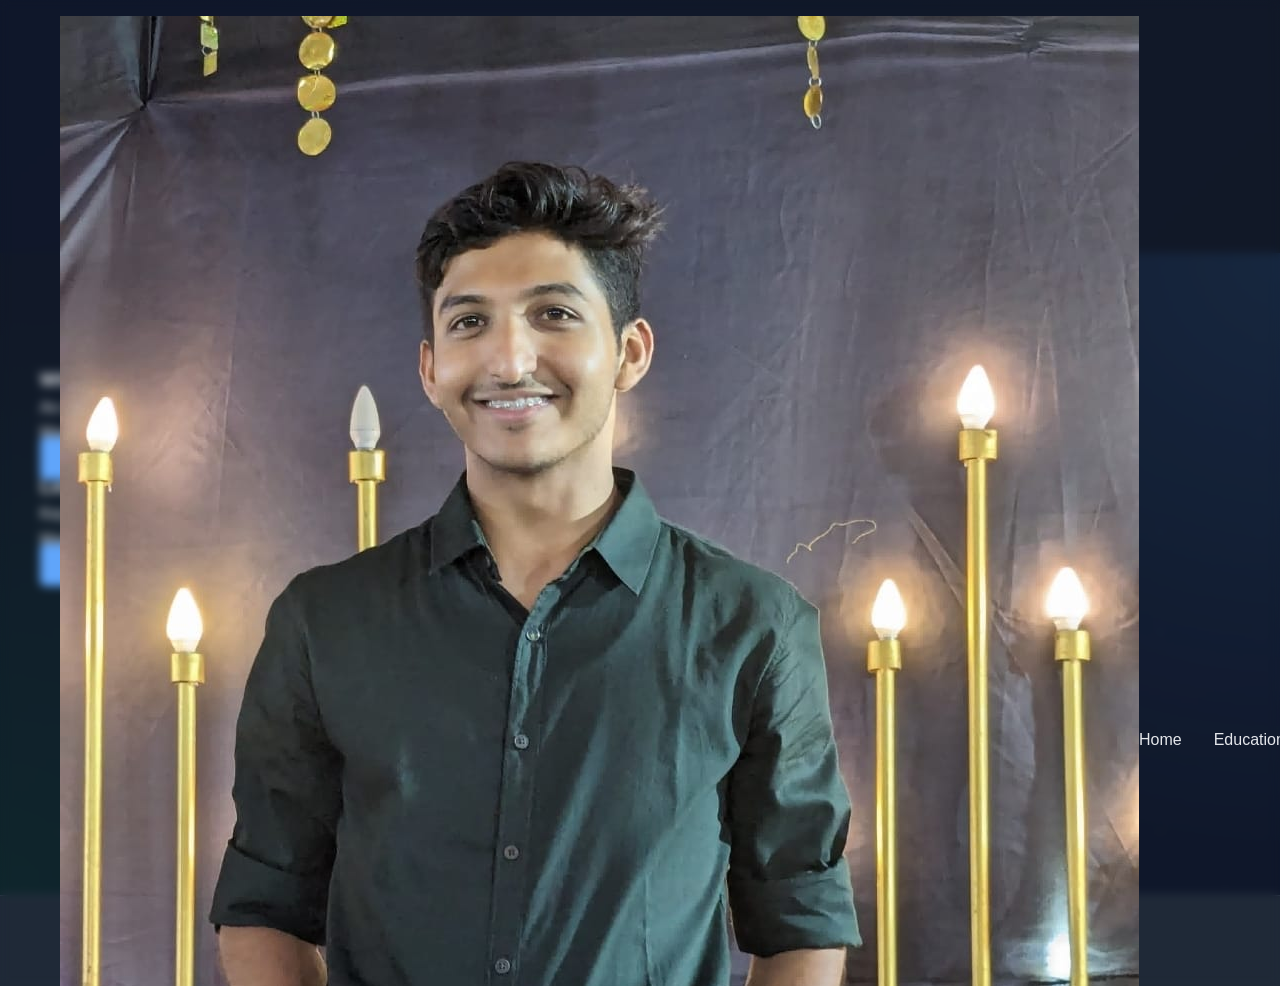
==== blog-gallery.html @ e7da1628 "Basic Website Completed" ====
<!DOCTYPE html>
<html lang="en">
<head>
    <meta charset="UTF-8">
    <meta name="viewport" content="width=device-width, initial-scale=1.0">
    <title>Blog Gallery - Devansh Jhawar</title>
    <link rel="stylesheet" href="styles.css">
    <link rel="stylesheet" href="https://cdnjs.cloudflare.com/ajax/libs/font-awesome/6.0.0/css/all.min.css">
    <style>
        .page-header {
            text-align: center;
            padding: 8rem 0 3rem;
            background: linear-gradient(135deg, var(--section-bg) 0%, var(--background) 100%);
        }
        .back-button {
            margin-top: 2rem;
        }
        .blog-container {
            padding: 2rem 0;
        }
        .coming-soon {
            text-align: center;
            padding: 2rem 0;
            color: var(--light-text);
        }
    </style>
</head>
<body>
    <!-- Navigation -->
    <nav>
        <div class="container">
            <div class="logo">
                <a href="index.html#home">
                    <img src="Devansh YT.jpg" alt="Devansh Jhawar" class="logo-image">
                </a>
            </div>
            <ul class="nav-links">
                <li><a href="index.html#home">Home</a></li>
                <li><a href="index.html#education">Education</a></li>
                <li><a href="index.html#skills">Skills</a></li>
                <li><a href="index.html#projects">Projects</a></li>
                <li><a href="index.html#blog">Blog</a></li>
                <li><a href="index.html#contact">Contact</a></li>
            </ul>
            <div class="hamburger">
                <span></span>
                <span></span>
                <span></span>
            </div>
        </div>
    </nav>

    <!-- Page Header -->
    <header class="page-header">
        <div class="container">
            <h1>Blog Gallery</h1>
            <p>A collection of all my blog posts</p>
        </div>
    </header>

    <!-- Blog Section -->
    <section class="blog">
        <div class="container blog-container">
            <div class="blog-grid">
                <div class="blog-card">
                    <div class="blog-content">
                        <h3>Why AI Won't take your job and a person who uses AI will</h3>
                        <p>An exploration of how AI is changing the job market and why human-AI collaboration is the future of work.</p>
                        <div class="blog-meta">
                            <span>March 15, 2024</span>
                            <span>5 min read</span>
                        </div>
                        <a href="#" class="btn">Read More</a>
                    </div>
                </div>
                
                <div class="blog-card">
                    <div class="blog-content">
                        <h3>Lessons I learned from the book "Time Management by Brian Tracy"</h3>
                        <p>Key insights and practical time management strategies from Brian Tracy's influential book.</p>
                        <div class="blog-meta">
                            <span>March 10, 2024</span>
                            <span>8 min read</span>
                        </div>
                        <a href="#" class="btn">Read More</a>
                    </div>
                </div>
            </div>
            
            <p class="coming-soon">More blog posts coming soon!</p>
            
            <div class="view-all-container">
                <a href="index.html" class="btn back-button">Back to Home</a>
            </div>
        </div>
    </section>

    <footer>
        <div class="container">
            <p>&copy; 2024 Devansh Jhawar. All rights reserved.</p>
        </div>
    </footer>

    <script>
        // Mobile Navigation
        const hamburger = document.querySelector('.hamburger');
        const navLinks = document.querySelector('.nav-links');

        hamburger.addEventListener('click', () => {
            navLinks.classList.toggle('active');
        });
    </script>
</body>
</html>
---- styles.css ----
/* Reset and Base Styles */
* {
    margin: 0;
    padding: 0;
    box-sizing: border-box;
}

:root {
    --primary-color: #60a5fa;
    --secondary-color: #3b82f6;
    --text-color: #e5e7eb;
    --light-text: #9ca3af;
    --background: #111827;
    --card-bg: #1f2937;
    --section-bg: #0f172a;
    --border-color: #374151;
    --gradient-1: linear-gradient(135deg, #4facfe 0%, #00f2fe 100%);
    --gradient-2: linear-gradient(135deg, #00c853 0%, #69f0ae 100%);
    --gradient-3: linear-gradient(135deg, #f5576c 0%, #f093fb 100%);
    --red-glow: rgba(245, 87, 108, 0.7);
    --blue-glow: rgba(96, 165, 250, 0.7);
}

body {
    font-family: 'Segoe UI', Tahoma, Geneva, Verdana, sans-serif;
    line-height: 1.6;
    color: var(--text-color);
    background-color: var(--background);
    background: linear-gradient(135deg, #111827 0%, #0f172a 100%);
    background-attachment: fixed;
}

.container {
    max-width: 1200px;
    margin: 0 auto;
    padding: 0 20px;
}

/* Navigation */
nav {
    position: fixed;
    top: 0;
    left: 0;
    width: 100%;
    background: transparent;
    z-index: 1000;
    backdrop-filter: blur(5px);
}

nav .container {
    display: flex;
    justify-content: space-between;
    align-items: center;
    padding: 1rem 20px;
}

.logo {
    font-size: 1.5rem;
    font-weight: bold;
    color: var(--primary-color);
}

.logo a {
    text-decoration: none;
    cursor: default;
    pointer-events: none;
}

.logo-initials {
    width: 40px;
    height: 40px;
    display: flex;
    align-items: center;
    justify-content: center;
    font-size: 1.5rem;
    font-weight: bold;
    color: var(--text-color);
    background: transparent;
    border: none;
    transition: all 0.3s ease;
    text-shadow: 0 0 10px var(--blue-glow);
}

.logo-initials:hover {
    transform: none;
    text-shadow: 0 0 15px var(--blue-glow);
}

.nav-links {
    display: flex;
    list-style: none;
    gap: 2rem;
}

.nav-links a {
    text-decoration: none;
    color: var(--text-color);
    font-weight: 500;
    transition: color 0.3s ease;
}

.nav-links a:hover {
    color: var(--primary-color);
}

.hamburger {
    display: none;
    cursor: pointer;
}

.hamburger span {
    display: block;
    width: 25px;
    height: 3px;
    background-color: var(--text-color);
    margin: 5px 0;
    transition: 0.3s;
}

/* Cursor Glow Effect */
.cursor-glow {
    position: fixed;
    width: 100px;
    height: 100px;
    border-radius: 50%;
    background: radial-gradient(circle, rgba(94, 234, 212, 0.9) 0%, rgba(94, 234, 212, 0) 70%);
    pointer-events: none;
    transform: translate(-50%, -50%);
    z-index: 9999;
    opacity: 0;
    transition: opacity 0.3s ease, width 0.2s ease, height 0.2s ease, background 0.3s ease;
    mix-blend-mode: screen;
    filter: blur(8px);
    box-shadow: 0 0 20px rgba(94, 234, 212, 0.5);
}

.cursor-glow.blue {
    background: radial-gradient(circle, var(--blue-glow) 0%, rgba(96, 165, 250, 0) 70%);
    box-shadow: 0 0 30px var(--blue-glow);
}

.cursor-glow.red {
    background: radial-gradient(circle, var(--red-glow) 0%, rgba(245, 87, 108, 0) 70%);
    box-shadow: 0 0 30px var(--red-glow);
}

/* Hero Section - Enhanced */
.hero {
    height: 100vh;
    display: flex;
    flex-direction: column;
    align-items: center;
    justify-content: center;
    position: relative;
    background: radial-gradient(ellipse at bottom, #1B2735 0%, #090A0F 100%);
    overflow: hidden;
    padding-top: 80px; /* Adjust for the navbar */
}

.hero::before {
    content: '';
    position: absolute;
    top: 0;
    left: 0;
    right: 0;
    bottom: 0;
    background: url('data:image/svg+xml;utf8,<svg viewBox="0 0 100 100" xmlns="http://www.w3.org/2000/svg"><g fill="%23ffffff" opacity="0.05"><circle cx="25" cy="25" r="1" /><circle cx="50" cy="25" r="1" /><circle cx="75" cy="25" r="1" /><circle cx="25" cy="50" r="1" /><circle cx="50" cy="50" r="1" /><circle cx="75" cy="50" r="1" /><circle cx="25" cy="75" r="1" /><circle cx="50" cy="75" r="1" /><circle cx="75" cy="75" r="1" /></g></svg>');
    opacity: 0.5;
    background-size: 30px 30px;
    z-index: 0;
    animation: patternMove 40s linear infinite;
}

.hero .container {
    display: flex;
    align-items: center;
    justify-content: space-between;
    position: relative;
    z-index: 1;
    width: 100%;
    height: 100%;
}

.hero-content {
    max-width: 600px;
}

.hero-greeting {
    display: inline-block;
    background: rgba(94, 234, 212, 0.1);
    color: #5eead4;
    padding: 8px 16px;
    border-radius: 20px;
    font-size: 1rem;
    margin-bottom: 1.5rem;
    animation: pulseEffect 3s infinite;
}

.hero-greeting i {
    margin-right: 8px;
}

.hero h1 {
    font-size: 4.5rem;
    font-weight: 800;
    line-height: 1.1;
    margin-bottom: 1.5rem;
    color: var(--text-color);
    position: relative;
    display: inline-block;
}

.name-box-container {
    position: relative;
    margin-bottom: 1.5rem;
    overflow: hidden;
    width: 100%;
    max-width: 600px;
}

.name-box {
    position: relative;
    display: inline-block;
    padding: 10px 20px;
    background: rgba(30, 58, 138, 0.05);
    border: 1px solid rgba(96, 165, 250, 0.2);
    border-radius: 8px;
    overflow: hidden;
    box-shadow: inset 0 0 15px rgba(96, 165, 250, 0.4);
    animation: borderGlow 4s infinite alternate;
    width: 100%;
    text-align: left;
}

.name-box::before {
    content: '';
    position: absolute;
    top: 0;
    left: 0;
    width: 100%;
    height: 100%;
    background: linear-gradient(135deg, rgba(59, 130, 246, 0.1) 0%, rgba(37, 99, 235, 0.05) 100%);
    z-index: -1;
}

.name-box::after {
    content: '';
    position: absolute;
    width: 100%;
    height: 100%;
    background: radial-gradient(ellipse at center, rgba(96, 165, 250, 0.3) 0%, transparent 100%);
    top: 0;
    left: 0;
    opacity: 0;
    transition: opacity 0.3s ease;
    pointer-events: none;
    z-index: -1;
}

.name-box:hover::after {
    opacity: 0.8;
}

.name-box-border {
    position: absolute;
    top: -2px;
    left: -2px;
    right: -2px;
    bottom: -2px;
    border: 2px solid rgba(96, 165, 250, 0.3);
    border-radius: 10px;
    pointer-events: none;
    z-index: 2;
}

.name-highlight {
    position: absolute;
    top: 0;
    left: 0;
    right: 0;
    bottom: 0;
    background: radial-gradient(ellipse at center, rgba(96, 165, 250, 0.3) 0%, transparent 100%);
    border-radius: 8px;
    opacity: 0;
    transition: opacity 0.3s ease;
    pointer-events: none;
    z-index: 1;
    overflow: hidden;
}

.name-box h1 {
    font-size: 3.5rem;
    margin: 0;
    color: var(--text-color);
    position: relative;
    z-index: 3;
    text-align: left;
}

.hero .subtitle {
    font-size: 1.1rem;
    color: var(--light-text);
    line-height: 1.7;
    max-width: 600px;
    margin-bottom: 2rem;
    text-align: left;
}

.hero-social {
    display: flex;
    gap: 1.5rem;
    margin-top: 1rem;
}

.hero-social a {
    font-size: 1.2rem;
    color: var(--text-color);
    width: 45px;
    height: 45px;
    border-radius: 50%;
    display: flex;
    align-items: center;
    justify-content: center;
    background: rgba(31, 41, 55, 0.5);
    transition: all 0.3s ease;
    position: relative;
    overflow: hidden;
    text-decoration: none;
    border: 1px solid rgba(255, 255, 255, 0.1);
}

.social-icon {
    position: relative;
    z-index: 2;
}

.hero-social a::before {
    content: '';
    position: absolute;
    width: 100%;
    height: 100%;
    top: 0;
    left: 0;
    background: linear-gradient(135deg, rgba(245, 87, 108, 0.4) 0%, rgba(240, 147, 251, 0.2) 100%);
    z-index: 1;
    transition: all 0.3s ease;
    opacity: 0;
    transform: scale(0);
}

.hero-social a:hover {
    transform: translateY(-5px);
    box-shadow: 0 0 15px var(--red-glow);
}

.hero-social a:hover::before {
    opacity: 1;
    transform: scale(1);
}

.discover-more {
    position: absolute;
    bottom: 2rem;
    left: 50%;
    transform: translateX(-50%);
    background: transparent;
    border: none;
    color: var(--text-color);
    font-size: 1rem;
    cursor: pointer;
    display: flex;
    flex-direction: column;
    align-items: center;
    opacity: 0.7;
    transition: all 0.3s ease;
    animation: bounce 2s infinite;
    z-index: 10;
}

.discover-more:hover {
    opacity: 1;
    color: var(--primary-color);
}

.discover-more i {
    margin-top: 0.5rem;
    font-size: 1.2rem;
}

/* Profile container - reduced size */
.profile-container {
    position: relative;
    width: 450px; /* Reduced from 525px */
    height: 450px; /* Reduced from 525px */
    display: flex;
    align-items: center;
    justify-content: center;
}

.profile-circle {
    width: 320px; /* Reduced from 375px */
    height: 320px; /* Reduced from 375px */
    border-radius: 50%;
    overflow: hidden;
    border: 7.5px solid rgba(96, 165, 250, 0.3);
    box-shadow: 0 0 45px rgba(96, 165, 250, 0.5);
    position: relative;
    z-index: 3;
    animation: pulse 4s ease-in-out infinite alternate;
}

.profile-image {
    width: 100%;
    height: 100%;
    object-fit: cover;
}

.profile-border {
    position: absolute;
    width: 360px; /* Reduced from 420px */
    height: 360px; /* Reduced from 420px */
    border-radius: 50%;
    border: 3px dashed rgba(96, 165, 250, 0.5);
    animation: rotate 15s linear infinite;
    z-index: 2;
}

.profile-border::before {
    content: '';
    position: absolute;
    top: -7.5px;
    left: 50%;
    width: 15px;
    height: 15px;
    border-radius: 50%;
    background: var(--primary-color);
    box-shadow: 0 0 22.5px var(--blue-glow);
}

.profile-border-2 {
    position: absolute;
    width: 400px; /* Reduced from 465px */
    height: 400px; /* Reduced from 465px */
    border-radius: 50%;
    border: 3px dashed rgba(94, 234, 212, 0.4);
    animation: rotate 20s linear infinite reverse;
    z-index: 1;
}

.profile-border-2::before {
    content: '';
    position: absolute;
    top: -7.5px;
    left: 30%;
    width: 15px;
    height: 15px;
    border-radius: 50%;
    background: #5eead4;
    box-shadow: 0 0 22.5px rgba(94, 234, 212, 0.7);
}

.profile-border-3 {
    position: absolute;
    width: 440px; /* Reduced from 510px */
    height: 440px; /* Reduced from 510px */
    border-radius: 50%;
    border: 3px dashed rgba(245, 87, 108, 0.3);
    animation: rotate 25s linear infinite;
    z-index: 0;
}

.profile-border-3::before {
    content: '';
    position: absolute;
    top: -7.5px;
    left: 70%;
    width: 15px;
    height: 15px;
    border-radius: 50%;
    background: #f5576c;
    box-shadow: 0 0 22.5px var(--red-glow);
}

@keyframes rotate {
    0% { transform: rotate(0deg); }
    100% { transform: rotate(360deg); }
}

@keyframes float {
    0%, 100% { transform: translateY(0); }
    50% { transform: translateY(-20px); }
}

@keyframes pulse {
    0% { box-shadow: 0 0 30px rgba(96, 165, 250, 0.5); }
    50% { box-shadow: 0 0 50px rgba(96, 165, 250, 0.7); }
    100% { box-shadow: 0 0 30px rgba(96, 165, 250, 0.5); }
}

@keyframes borderGlow {
    0% { box-shadow: inset 0 0 15px rgba(96, 165, 250, 0.3), 0 0 10px rgba(96, 165, 250, 0.5); }
    50% { box-shadow: inset 0 0 25px rgba(96, 165, 250, 0.5), 0 0 20px rgba(96, 165, 250, 0.7); }
    100% { box-shadow: inset 0 0 15px rgba(96, 165, 250, 0.3), 0 0 10px rgba(96, 165, 250, 0.5); }
}

@keyframes bounce {
    0%, 20%, 50%, 80%, 100% { transform: translateY(0) translateX(-50%); }
    40% { transform: translateY(-10px) translateX(-50%); }
    60% { transform: translateY(-5px) translateX(-50%); }
}

@keyframes pulseEffect {
    0%, 100% { transform: scale(1); }
    50% { transform: scale(1.05); }
}

@keyframes patternMove {
    0% { background-position: 0 0; }
    100% { background-position: 100% 100%; }
}

/* Skills Section - Update animation time */
.skill-card:hover .skill-progress-bar .progress-fill {
    animation: progress-animation 0.75s ease-out forwards;
}

/* Sections */
section {
    padding: 5rem 0;
    position: relative;
}

section:nth-child(even) {
    background-color: var(--section-bg);
    background: linear-gradient(to bottom, var(--section-bg) 0%, rgba(15, 23, 42, 0.9) 100%);
}

h2 {
    text-align: center;
    font-size: 2.5rem;
    margin-bottom: 3rem;
    color: var(--text-color);
}

/* Education Section */
.education-content {
    max-width: 800px;
    margin: 0 auto;
}

.education-item {
    background: var(--card-bg);
    padding: 2rem;
    border-radius: 10px;
    box-shadow: 0 4px 6px rgba(0, 0, 0, 0.3);
    border: 1px solid var(--border-color);
}

.education-item h3 {
    color: var(--primary-color);
    margin-bottom: 0.5rem;
}

.institution {
    font-weight: 500;
    margin-bottom: 0.5rem;
}

.duration {
    color: var(--light-text);
}

/* Skills Section - Updated */
.skills-container {
    max-width: 1100px;
    margin: 0 auto;
}

.skills-category {
    position: relative;
    padding: 20px;
    border-radius: 12px;
    background: rgba(15, 23, 42, 0.5);
    box-shadow: 0 8px 20px rgba(0, 0, 0, 0.2);
    backdrop-filter: blur(10px);
    transition: transform 0.3s ease;
    margin-bottom: 3rem;
    overflow: hidden;
}

.skills-category:hover {
    transform: translateY(-5px);
}

.category-header {
    display: flex;
    align-items: center;
    margin-bottom: 1.5rem;
    color: #5eead4;
    font-size: 1.2rem;
    text-shadow: 0 0 10px rgba(94, 234, 212, 0.3);
    position: relative;
}

.category-header i {
    margin-right: 0.75rem;
}

.category-header::after {
    content: '';
    position: absolute;
    bottom: -8px;
    left: 0;
    width: 50px;
    height: 2px;
    background: var(--gradient-1);
    border-radius: 2px;
    box-shadow: 0 0 8px rgba(94, 234, 212, 0.5);
}

.skills-grid {
    display: flex;
    flex-wrap: wrap;
    gap: 1.2rem;
    justify-content: center;
}

.skill-card {
    background: rgba(31, 41, 55, 0.8);
    padding: 1.2rem;
    border-radius: 12px;
    display: flex;
    align-items: center;
    box-shadow: 0 4px 6px rgba(0, 0, 0, 0.2);
    transition: all 0.3s ease;
    border: 1px solid var(--border-color);
    position: relative;
    overflow: hidden;
    width: calc(25% - 1.2rem);
    min-width: 200px;
    backdrop-filter: blur(10px);
}

.skill-card::before {
    content: '';
    position: absolute;
    top: 0;
    left: 0;
    right: 0;
    bottom: 0;
    z-index: -1;
    transition: all 0.4s ease;
    opacity: 0;
}

.skill-card::after {
    content: '';
    position: absolute;
    top: -50%;
    left: -50%;
    width: 200%;
    height: 200%;
    background: radial-gradient(circle, rgba(255, 255, 255, 0.1) 0%, transparent 70%);
    opacity: 0;
    transform: scale(0.5);
    transition: all 0.5s ease;
}

.skill-card:hover {
    transform: translateY(-8px);
    box-shadow: 0 10px 20px rgba(0, 0, 0, 0.3);
    border-color: transparent;
}

.skill-card:hover::before {
    opacity: 1;
}

.skill-card:hover::after {
    opacity: 0.3;
    transform: scale(1);
}

.skill-card:hover .skill-icon {
    transform: scale(1.15);
}

.beginner:hover::before {
    background: linear-gradient(135deg, rgba(255, 107, 107, 0.15), rgba(240, 128, 128, 0.15));
    box-shadow: 0 0 25px rgba(255, 107, 107, 0.5);
}

.intermediate:hover::before {
    background: linear-gradient(135deg, rgba(255, 193, 7, 0.15), rgba(255, 235, 59, 0.15));
    box-shadow: 0 0 25px rgba(255, 193, 7, 0.5);
}

.advanced:hover::before {
    background: linear-gradient(135deg, rgba(79, 172, 254, 0.15), rgba(0, 242, 254, 0.15));
    box-shadow: 0 0 25px rgba(79, 172, 254, 0.5);
}

.expert:hover::before {
    background: linear-gradient(135deg, rgba(0, 200, 83, 0.15), rgba(105, 240, 174, 0.15));
    box-shadow: 0 0 25px rgba(0, 200, 83, 0.5);
}

.skill-icon {
    width: 36px;
    height: 36px;
    display: flex;
    align-items: center;
    justify-content: center;
    margin-right: 0.8rem;
    transition: transform 0.3s ease;
}

.skill-icon i, .skill-icon img {
    font-size: 1.8rem;
    filter: drop-shadow(0 0 8px currentColor);
}

.skill-content {
    flex: 1;
}

.skill-name {
    font-weight: 600;
    margin-bottom: 0.4rem;
    color: var(--text-color);
    white-space: nowrap;
}

.skill-level {
    font-size: 0.75rem;
    color: var(--light-text);
    margin-bottom: 0.4rem;
}

.skill-progress-bar {
    height: 5px;
    background-color: rgba(255, 255, 255, 0.1);
    border-radius: 3px;
    overflow: hidden;
}

.progress-fill {
    height: 100%;
    border-radius: 3px;
    transform-origin: left;
    transform: scaleX(0);
    box-shadow: 0 0 10px currentColor;
}

@keyframes progress-animation {
    0% {
        transform: scaleX(0);
    }
    100% {
        transform: scaleX(1);
    }
}

.beginner .progress-fill {
    width: 30%;
    background: linear-gradient(90deg, #ff6b6b, #f08080);
}

.intermediate .progress-fill {
    width: 60%;
    background: linear-gradient(90deg, #ffc107, #ffeb3b);
}

.advanced .progress-fill {
    width: 80%;
    background: linear-gradient(90deg, #4facfe, #00f2fe);
}

.expert .progress-fill {
    width: 95%;
    background: linear-gradient(90deg, #00c853, #69f0ae);
}

@media (max-width: 768px) {
    .skill-card {
        width: calc(50% - 1.2rem);
    }
}

@media (max-width: 480px) {
    .skill-card {
        width: 100%;
    }
}

/* Projects Section */
.projects-grid {
    display: grid;
    grid-template-columns: repeat(auto-fit, minmax(300px, 1fr));
    gap: 2rem;
}

.project-card {
    background: var(--card-bg);
    border-radius: 10px;
    overflow: hidden;
    box-shadow: 0 4px 6px rgba(0, 0, 0, 0.3);
    border: 1px solid var(--border-color);
}

.project-image {
    width: 100%;
    height: 200px;
    object-fit: cover;
}

.project-info {
    padding: 1.5rem;
}

.project-info h3 {
    color: var(--primary-color);
    margin-bottom: 0.75rem;
}

.project-info p {
    margin-bottom: 1rem;
}

.technologies {
    display: flex;
    flex-wrap: wrap;
    gap: 0.5rem;
    margin-bottom: 1rem;
}

.technologies span {
    background: var(--section-bg);
    color: var(--primary-color);
    padding: 0.3rem 0.6rem;
    border-radius: 20px;
    font-size: 0.8rem;
}

.view-all-container {
    display: flex;
    justify-content: center;
    margin-top: 2rem;
}

/* Contact Section */
.contact-content {
    max-width: 800px;
    margin: 0 auto;
    display: grid;
    grid-template-columns: 1fr 1fr;
    gap: 2rem;
}

.form-group {
    margin-bottom: 1.5rem;
}

input, textarea {
    width: 100%;
    padding: 0.8rem;
    border: 1px solid var(--border-color);
    border-radius: 5px;
    font-size: 1rem;
    background-color: var(--card-bg);
    color: var(--text-color);
}

textarea {
    height: 150px;
    resize: vertical;
}

.btn {
    background: var(--primary-color);
    color: white;
    padding: 0.8rem 2rem;
    border: none;
    border-radius: 5px;
    cursor: pointer;
    font-size: 1rem;
    transition: background-color 0.3s ease;
}

.btn:hover {
    background: var(--secondary-color);
}

.social-links {
    display: flex;
    gap: 1rem;
    justify-content: center;
}

.social-link {
    color: var(--text-color);
    font-size: 1.5rem;
    transition: color 0.3s ease;
}

.social-link:hover {
    color: var(--primary-color);
}

/* Footer */
footer {
    background: var(--card-bg);
    color: var(--light-text);
    padding: 2rem 0;
    text-align: center;
    border-top: 1px solid var(--border-color);
}

/* Responsive Design */
@media (max-width: 768px) {
    .nav-links {
        display: none;
        position: absolute;
        top: 100%;
        left: 0;
        width: 100%;
        background-color: var(--card-bg);
        flex-direction: column;
        padding: 1rem 0;
        gap: 1rem;
        text-align: center;
        border-top: 1px solid var(--border-color);
    }
    
    .nav-links.active {
        display: flex;
    }

    .hamburger {
        display: block;
    }

    .hero h1 {
        font-size: 3rem;
    }

    .contact-content {
        grid-template-columns: 1fr;
    }
}

/* Animations */
@keyframes fadeIn {
    from {
        opacity: 0;
        transform: translateY(20px);
    }
    to {
        opacity: 1;
        transform: translateY(0);
    }
}

section {
    animation: fadeIn 1s ease-out;
}

/* Section backgrounds with animated patterns */
section::before {
    content: '';
    position: absolute;
    top: 0;
    left: 0;
    width: 100%;
    height: 100%;
    background-image: 
        radial-gradient(circle at 25px 35px, rgba(255, 255, 255, 0.02) 2px, transparent 0),
        radial-gradient(circle at 60px 80px, rgba(255, 255, 255, 0.03) 3px, transparent 0);
    background-size: 100px 100px;
    opacity: 0.5;
    z-index: -1;
    animation: patternMove 120s linear infinite;
}

@keyframes patternMove {
    0% { background-position: 0 0; }
    100% { background-position: 1000px 1000px; }
}

section::after {
    content: '';
    position: absolute;
    top: 0;
    left: 0;
    width: 100%;
    height: 100%;
    background: 
        radial-gradient(circle at right top, rgba(79, 172, 254, 0.1), transparent 600px),
        radial-gradient(circle at left bottom, rgba(0, 200, 83, 0.08), transparent 600px);
    z-index: -2;
}

@keyframes yellowGlow {
    0% { box-shadow: inset 0 0 15px rgba(234, 179, 8, 0.2), 0 0 10px rgba(234, 179, 8, 0.3); }
    50% { box-shadow: inset 0 0 25px rgba(234, 179, 8, 0.3), 0 0 20px rgba(234, 179, 8, 0.5); }
    100% { box-shadow: inset 0 0 15px rgba(234, 179, 8, 0.2), 0 0 10px rgba(234, 179, 8, 0.3); }
}

/* Remove contact section */
#contact {
    display: none;
}
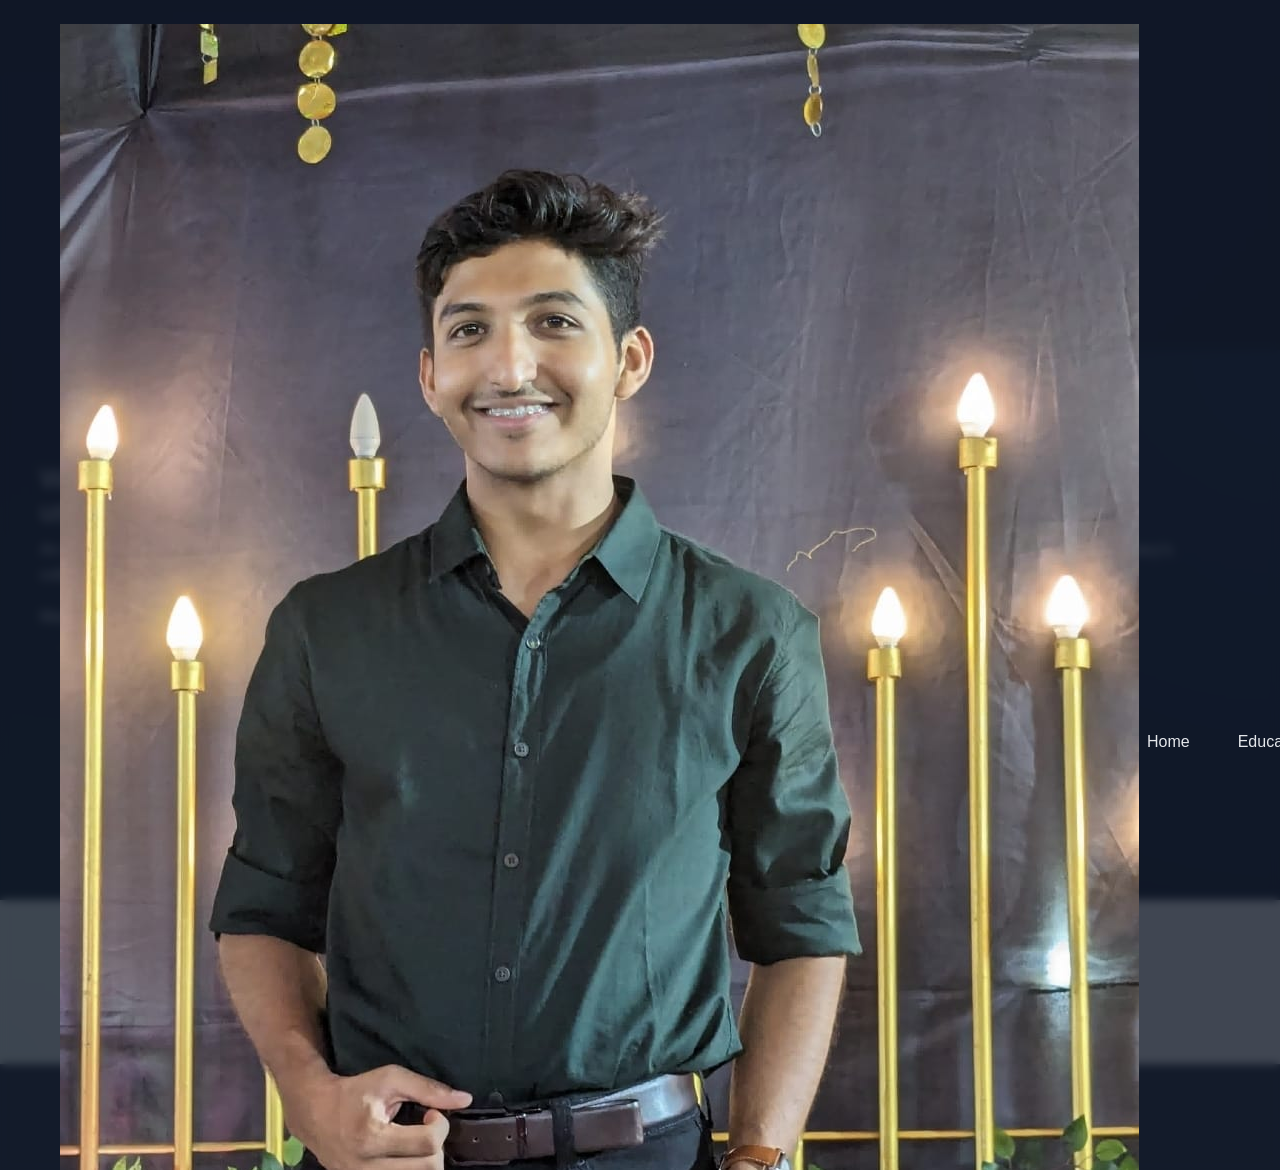
==== commit dd25c574: "Bootstrap implementation achieved!" ====
--- a/blog-gallery.html
+++ b/blog-gallery.html
@@ -4,6 +4,8 @@
     <meta charset="UTF-8">
     <meta name="viewport" content="width=device-width, initial-scale=1.0">
     <title>Blog Gallery - Devansh Jhawar</title>
+    <!-- Bootstrap CSS -->
+    <link href="https://cdn.jsdelivr.net/npm/bootstrap@5.3.2/dist/css/bootstrap.min.css" rel="stylesheet">
     <link rel="stylesheet" href="styles.css">
     <link rel="stylesheet" href="https://cdnjs.cloudflare.com/ajax/libs/font-awesome/6.0.0/css/all.min.css">
     <style>
@@ -23,29 +25,34 @@
             padding: 2rem 0;
             color: var(--light-text);
         }
+        .blog-card {
+            margin-bottom: 30px;
+        }
     </style>
 </head>
 <body>
     <!-- Navigation -->
-    <nav>
+    <nav class="navbar navbar-expand-lg fixed-top">
         <div class="container">
             <div class="logo">
                 <a href="index.html#home">
                     <img src="Devansh YT.jpg" alt="Devansh Jhawar" class="logo-image">
                 </a>
             </div>
-            <ul class="nav-links">
-                <li><a href="index.html#home">Home</a></li>
-                <li><a href="index.html#education">Education</a></li>
-                <li><a href="index.html#skills">Skills</a></li>
-                <li><a href="index.html#projects">Projects</a></li>
-                <li><a href="index.html#blog">Blog</a></li>
-                <li><a href="index.html#contact">Contact</a></li>
-            </ul>
-            <div class="hamburger">
+            <button class="navbar-toggler hamburger" type="button" data-bs-toggle="collapse" data-bs-target="#navbarNav" aria-controls="navbarNav" aria-expanded="false" aria-label="Toggle navigation">
                 <span></span>
                 <span></span>
                 <span></span>
+            </button>
+            <div class="collapse navbar-collapse" id="navbarNav">
+                <ul class="navbar-nav ms-auto nav-links">
+                    <li class="nav-item"><a class="nav-link" href="index.html#home">Home</a></li>
+                    <li class="nav-item"><a class="nav-link" href="index.html#education">Education</a></li>
+                    <li class="nav-item"><a class="nav-link" href="index.html#skills">Skills</a></li>
+                    <li class="nav-item"><a class="nav-link" href="index.html#projects">Projects</a></li>
+                    <li class="nav-item"><a class="nav-link" href="index.html#blog">Blog</a></li>
+                    <li class="nav-item"><a class="nav-link" href="index.html#contact">Contact</a></li>
+                </ul>
             </div>
         </div>
     </nav>
@@ -61,35 +68,39 @@
     <!-- Blog Section -->
     <section class="blog">
         <div class="container blog-container">
-            <div class="blog-grid">
-                <div class="blog-card">
-                    <div class="blog-content">
-                        <h3>Why AI Won't take your job and a person who uses AI will</h3>
-                        <p>An exploration of how AI is changing the job market and why human-AI collaboration is the future of work.</p>
-                        <div class="blog-meta">
-                            <span>March 15, 2024</span>
-                            <span>5 min read</span>
+            <div class="row blog-grid">
+                <div class="col-md-6 col-lg-6 mb-4">
+                    <div class="blog-card h-100">
+                        <div class="blog-content">
+                            <h3>Why AI Won't take your job and a person who uses AI will</h3>
+                            <p>An exploration of how AI is changing the job market and why human-AI collaboration is the future of work.</p>
+                            <div class="blog-meta">
+                                <span>March 15, 2024</span>
+                                <span>5 min read</span>
+                            </div>
+                            <a href="#" class="btn">Read More</a>
                         </div>
-                        <a href="#" class="btn">Read More</a>
                     </div>
                 </div>
                 
-                <div class="blog-card">
-                    <div class="blog-content">
-                        <h3>Lessons I learned from the book "Time Management by Brian Tracy"</h3>
-                        <p>Key insights and practical time management strategies from Brian Tracy's influential book.</p>
-                        <div class="blog-meta">
-                            <span>March 10, 2024</span>
-                            <span>8 min read</span>
+                <div class="col-md-6 col-lg-6 mb-4">
+                    <div class="blog-card h-100">
+                        <div class="blog-content">
+                            <h3>Lessons I learned from the book "Time Management by Brian Tracy"</h3>
+                            <p>Key insights and practical time management strategies from Brian Tracy's influential book.</p>
+                            <div class="blog-meta">
+                                <span>March 10, 2024</span>
+                                <span>8 min read</span>
+                            </div>
+                            <a href="#" class="btn">Read More</a>
                         </div>
-                        <a href="#" class="btn">Read More</a>
                     </div>
                 </div>
             </div>
             
             <p class="coming-soon">More blog posts coming soon!</p>
             
-            <div class="view-all-container">
+            <div class="view-all-container text-center">
                 <a href="index.html" class="btn back-button">Back to Home</a>
             </div>
         </div>
@@ -101,6 +112,8 @@
         </div>
     </footer>
 
+    <!-- Bootstrap JS -->
+    <script src="https://cdn.jsdelivr.net/npm/bootstrap@5.3.2/dist/js/bootstrap.bundle.min.js"></script>
     <script>
         // Mobile Navigation
         const hamburger = document.querySelector('.hamburger');
--- a/styles.css
+++ b/styles.css
@@ -28,12 +28,45 @@
     background-color: var(--background);
     background: linear-gradient(135deg, #111827 0%, #0f172a 100%);
     background-attachment: fixed;
+    padding-top: 76px;
 }
 
 .container {
     max-width: 1200px;
     margin: 0 auto;
     padding: 0 20px;
+}
+
+/* Bootstrap Overrides */
+.navbar {
+    background: rgba(17, 24, 39, 0.8);
+    backdrop-filter: blur(5px);
+    transition: all 0.3s ease;
+}
+
+.navbar-nav .nav-link {
+    color: var(--text-color);
+    font-weight: 500;
+    padding: 0.5rem 1rem;
+    transition: color 0.3s ease;
+}
+
+.navbar-nav .nav-link:hover, 
+.navbar-nav .nav-link:focus {
+    color: var(--primary-color);
+}
+
+.form-control {
+    background-color: rgba(31, 41, 55, 0.7);
+    border-color: var(--border-color);
+    color: var(--text-color);
+}
+
+.form-control:focus {
+    background-color: rgba(31, 41, 55, 0.9);
+    border-color: var(--primary-color);
+    color: var(--text-color);
+    box-shadow: 0 0 0 0.25rem rgba(96, 165, 250, 0.25);
 }
 
 /* Navigation */
@@ -123,7 +156,7 @@
     width: 100px;
     height: 100px;
     border-radius: 50%;
-    background: radial-gradient(circle, rgba(94, 234, 212, 0.9) 0%, rgba(94, 234, 212, 0) 70%);
+    background: radial-gradient(circle, rgba(0, 200, 83, 0.9) 0%, rgba(0, 200, 83, 0) 70%);
     pointer-events: none;
     transform: translate(-50%, -50%);
     z-index: 9999;
@@ -131,7 +164,7 @@
     transition: opacity 0.3s ease, width 0.2s ease, height 0.2s ease, background 0.3s ease;
     mix-blend-mode: screen;
     filter: blur(8px);
-    box-shadow: 0 0 20px rgba(94, 234, 212, 0.5);
+    box-shadow: 0 0 20px rgba(0, 200, 83, 0.7);
 }
 
 .cursor-glow.blue {
@@ -144,9 +177,19 @@
     box-shadow: 0 0 30px var(--red-glow);
 }
 
+.cursor-glow.yellow {
+    background: radial-gradient(circle, rgba(255, 193, 7, 0.9) 0%, rgba(255, 193, 7, 0) 70%);
+    box-shadow: 0 0 30px rgba(255, 193, 7, 0.7);
+}
+
+.cursor-glow.green {
+    background: radial-gradient(circle, rgba(0, 200, 83, 0.9) 0%, rgba(0, 200, 83, 0) 70%);
+    box-shadow: 0 0 30px rgba(0, 200, 83, 0.7);
+}
+
 /* Hero Section - Enhanced */
 .hero {
-    height: 100vh;
+    min-height: 100vh;
     display: flex;
     flex-direction: column;
     align-items: center;
@@ -172,9 +215,6 @@
 }
 
 .hero .container {
-    display: flex;
-    align-items: center;
-    justify-content: space-between;
     position: relative;
     z-index: 1;
     width: 100%;
@@ -221,7 +261,7 @@
 .name-box {
     position: relative;
     display: inline-block;
-    padding: 10px 20px;
+    padding: 10px 200px 10px 20px;
     background: rgba(30, 58, 138, 0.05);
     border: 1px solid rgba(96, 165, 250, 0.2);
     border-radius: 8px;
@@ -298,12 +338,51 @@
 }
 
 .hero .subtitle {
-    font-size: 1.1rem;
+    font-size: 1.5rem;
+    margin-bottom: 1rem;
     color: var(--light-text);
-    line-height: 1.7;
-    max-width: 600px;
-    margin-bottom: 2rem;
-    text-align: left;
+    transition: all 0.3s ease;
+}
+
+.rotating-text-wrapper {
+    font-size: 2rem;
+    font-weight: bold;
+    margin-bottom: 1rem;
+    color: var(--primary-color);
+    min-height: 2.5rem;
+}
+
+#rotating-text {
+    display: inline-block;
+    background: linear-gradient(to right, #64ffda, #34b379);
+    -webkit-background-clip: text;
+    background-clip: text;
+    color: transparent;
+    font-weight: bold;
+    position: relative;
+    min-width: 230px;
+}
+
+@keyframes fadeInUp {
+    from {
+        opacity: 0;
+        transform: translateY(20px);
+    }
+    to {
+        opacity: 1;
+        transform: translateY(0);
+    }
+}
+
+@keyframes fadeOutUp {
+    from {
+        opacity: 1;
+        transform: translateY(0);
+    }
+    to {
+        opacity: 0;
+        transform: translateY(-20px);
+    }
 }
 
 .hero-social {
@@ -387,19 +466,20 @@
     font-size: 1.2rem;
 }
 
-/* Profile container - reduced size */
+/* Profile container */
 .profile-container {
     position: relative;
-    width: 450px; /* Reduced from 525px */
-    height: 450px; /* Reduced from 525px */
+    width: 400px;
+    height: 400px;
     display: flex;
     align-items: center;
     justify-content: center;
+    margin-left: auto; /* Push it to the right */
 }
 
 .profile-circle {
-    width: 320px; /* Reduced from 375px */
-    height: 320px; /* Reduced from 375px */
+    width: 300px;
+    height: 300px;
     border-radius: 50%;
     overflow: hidden;
     border: 7.5px solid rgba(96, 165, 250, 0.3);
@@ -417,70 +497,34 @@
 
 .profile-border {
     position: absolute;
-    width: 360px; /* Reduced from 420px */
-    height: 360px; /* Reduced from 420px */
+    width: 330px;
+    height: 330px;
     border-radius: 50%;
     border: 3px dashed rgba(96, 165, 250, 0.5);
     animation: rotate 15s linear infinite;
     z-index: 2;
 }
 
-.profile-border::before {
-    content: '';
-    position: absolute;
-    top: -7.5px;
-    left: 50%;
-    width: 15px;
-    height: 15px;
-    border-radius: 50%;
-    background: var(--primary-color);
-    box-shadow: 0 0 22.5px var(--blue-glow);
-}
-
 .profile-border-2 {
     position: absolute;
-    width: 400px; /* Reduced from 465px */
-    height: 400px; /* Reduced from 465px */
+    width: 360px;
+    height: 360px;
     border-radius: 50%;
     border: 3px dashed rgba(94, 234, 212, 0.4);
     animation: rotate 20s linear infinite reverse;
     z-index: 1;
 }
 
-.profile-border-2::before {
-    content: '';
-    position: absolute;
-    top: -7.5px;
-    left: 30%;
-    width: 15px;
-    height: 15px;
-    border-radius: 50%;
-    background: #5eead4;
-    box-shadow: 0 0 22.5px rgba(94, 234, 212, 0.7);
-}
-
 .profile-border-3 {
     position: absolute;
-    width: 440px; /* Reduced from 510px */
-    height: 440px; /* Reduced from 510px */
+    width: 390px;
+    height: 390px;
     border-radius: 50%;
     border: 3px dashed rgba(245, 87, 108, 0.3);
     animation: rotate 25s linear infinite;
     z-index: 0;
 }
 
-.profile-border-3::before {
-    content: '';
-    position: absolute;
-    top: -7.5px;
-    left: 70%;
-    width: 15px;
-    height: 15px;
-    border-radius: 50%;
-    background: #f5576c;
-    box-shadow: 0 0 22.5px var(--red-glow);
-}
-
 @keyframes rotate {
     0% { transform: rotate(0deg); }
     100% { transform: rotate(360deg); }
@@ -516,80 +560,103 @@
 
 @keyframes patternMove {
     0% { background-position: 0 0; }
-    100% { background-position: 100% 100%; }
-}
-
-/* Skills Section - Update animation time */
-.skill-card:hover .skill-progress-bar .progress-fill {
-    animation: progress-animation 0.75s ease-out forwards;
-}
-
-/* Sections */
-section {
-    padding: 5rem 0;
-    position: relative;
-}
-
-section:nth-child(even) {
-    background-color: var(--section-bg);
-    background: linear-gradient(to bottom, var(--section-bg) 0%, rgba(15, 23, 42, 0.9) 100%);
-}
-
-h2 {
-    text-align: center;
-    font-size: 2.5rem;
-    margin-bottom: 3rem;
-    color: var(--text-color);
-}
-
-/* Education Section */
-.education-content {
-    max-width: 800px;
-    margin: 0 auto;
-}
-
-.education-item {
-    background: var(--card-bg);
-    padding: 2rem;
-    border-radius: 10px;
-    box-shadow: 0 4px 6px rgba(0, 0, 0, 0.3);
-    border: 1px solid var(--border-color);
-}
-
-.education-item h3 {
-    color: var(--primary-color);
-    margin-bottom: 0.5rem;
-}
-
-.institution {
-    font-weight: 500;
-    margin-bottom: 0.5rem;
-}
-
-.duration {
-    color: var(--light-text);
+    100% { background-position: 1000px 1000px; }
 }
 
 /* Skills Section - Updated */
+.skills .container {
+    max-width: 100%;
+    padding: 0 3rem;
+    display: flex;
+    flex-direction: column;
+    align-items: center;
+}
+
 .skills-container {
-    max-width: 1100px;
-    margin: 0 auto;
+    display: grid;
+    grid-template-columns: 1fr;
+    gap: 3rem;
+    width: 100%;
+    max-width: 1200px;
+}
+
+.skills h2 {
+    position: relative;
+    display: inline-block;
+    margin-bottom: 4rem;
+    padding-bottom: 1rem;
+    color: #5eead4;
+}
+
+.skills h2::after {
+    content: '';
+    position: absolute;
+    bottom: 0;
+    left: 50%;
+    transform: translateX(-50%);
+    width: 80px;
+    height: 3px;
+    background: linear-gradient(to right, var(--primary-color), #5eead4);
+    border-radius: 2px;
+    box-shadow: 0 0 10px rgba(94, 234, 212, 0.7);
 }
 
 .skills-category {
     position: relative;
-    padding: 20px;
+    padding: 30px;
     border-radius: 12px;
-    background: rgba(15, 23, 42, 0.5);
+    background: linear-gradient(135deg, rgba(15, 23, 42, 0.8) 0%, rgba(30, 41, 59, 0.5) 100%);
     box-shadow: 0 8px 20px rgba(0, 0, 0, 0.2);
     backdrop-filter: blur(10px);
     transition: transform 0.3s ease;
-    margin-bottom: 3rem;
+    margin-bottom: 0;
     overflow: hidden;
+    border: 1px solid transparent;
+    width: 100%;
+}
+
+.skills-category::before {
+    content: '';
+    position: absolute;
+    top: -2px;
+    left: -2px;
+    right: -2px;
+    bottom: -2px;
+    background: linear-gradient(45deg, 
+        var(--primary-color), 
+        #5eead4, 
+        var(--primary-color), 
+        #5eead4);
+    border-radius: 14px;
+    z-index: -1;
+    background-size: 400% 400%;
+    animation: glowingBorder 4s ease infinite;
+    opacity: 0.5;
+}
+
+@keyframes glowingBorder {
+    0% {
+        background-position: 0% 50%;
+    }
+    50% {
+        background-position: 100% 50%;
+    }
+    100% {
+        background-position: 0% 50%;
+    }
 }
 
 .skills-category:hover {
     transform: translateY(-5px);
+}
+
+.skills-category:hover::before {
+    opacity: 1;
+}
+
+.skills-category:hover .category-header {
+    color: #000;
+    transition: color 0.3s ease;
 }
 
 .category-header {
@@ -600,6 +667,7 @@
     font-size: 1.2rem;
     text-shadow: 0 0 10px rgba(94, 234, 212, 0.3);
     position: relative;
+    transition: color 0.3s ease;
 }
 
 .category-header i {
@@ -619,10 +687,10 @@
 }
 
 .skills-grid {
-    display: flex;
-    flex-wrap: wrap;
+    display: grid;
+    grid-template-columns: repeat(4, 1fr);
     gap: 1.2rem;
-    justify-content: center;
+    width: 100%;
 }
 
 .skill-card {
@@ -636,8 +704,8 @@
     border: 1px solid var(--border-color);
     position: relative;
     overflow: hidden;
-    width: calc(25% - 1.2rem);
-    min-width: 200px;
+    width: 100%;
+    height: 100%;
     backdrop-filter: blur(10px);
 }
 
@@ -685,6 +753,10 @@
     transform: scale(1.15);
 }
 
+.skill-card:hover .skill-progress-bar .progress-fill {
+    animation: progress-animation 0.75s ease-out forwards;
+}
+
 .beginner:hover::before {
     background: linear-gradient(135deg, rgba(255, 107, 107, 0.15), rgba(240, 128, 128, 0.15));
     box-shadow: 0 0 25px rgba(255, 107, 107, 0.5);
@@ -713,11 +785,15 @@
     justify-content: center;
     margin-right: 0.8rem;
     transition: transform 0.3s ease;
+    overflow: hidden;
 }
 
 .skill-icon i, .skill-icon img {
     font-size: 1.8rem;
     filter: drop-shadow(0 0 8px currentColor);
+    max-width: 100%;
+    max-height: 100%;
+    object-fit: contain;
 }
 
 .skill-content {
@@ -781,71 +857,444 @@
     background: linear-gradient(90deg, #00c853, #69f0ae);
 }
 
+@media (max-width: 1200px) {
+    .skills-grid {
+        grid-template-columns: repeat(3, 1fr);
+    }
+}
+
+@media (max-width: 992px) {
+    .skills-grid {
+        grid-template-columns: repeat(2, 1fr);
+    }
+    
+    .hero .container {
+        padding-top: 2rem;
+        padding-bottom: 2rem;
+    }
+    
+    .hero-content, .profile-container {
+        margin: 0 auto;
+    }
+    
+    .hero-social {
+        justify-content: center;
+    }
+    
+    .profile-container {
+        margin-top: 3rem;
+        width: 320px;
+        height: 320px;
+    }
+    
+    .profile-circle {
+        width: 220px;
+        height: 220px;
+    }
+    
+    .profile-border {
+        width: 250px;
+        height: 250px;
+    }
+    
+    .profile-border-2 {
+        width: 280px;
+        height: 280px;
+    }
+    
+    .profile-border-3 {
+        width: 310px;
+        height: 310px;
+    }
+}
+
 @media (max-width: 768px) {
-    .skill-card {
-        width: calc(50% - 1.2rem);
+    .skills-grid {
+        grid-template-columns: 1fr;
+    }
+    
+    .projects-grid {
+        grid-template-columns: 1fr;
+    }
+    
+    .contact-content {
+        flex-direction: column;
+    }
+    
+    .social-links {
+        margin-top: 2rem;
+        justify-content: center;
+    }
+    
+    .education-item {
+        flex-direction: column;
+    }
+    
+    .education-icon {
+        margin-right: 0;
+        margin-bottom: 1rem;
     }
 }
 
 @media (max-width: 480px) {
-    .skill-card {
+    .skills-grid {
+        grid-template-columns: 1fr;
+    }
+    
+    .nav-links {
         width: 100%;
     }
-}
-
-/* Projects Section */
+    
+    .hero h1 {
+        font-size: 2.5rem;
+    }
+    
+    .profile-container {
+        width: 260px;
+        height: 260px;
+    }
+    
+    .profile-circle {
+        width: 180px;
+        height: 180px;
+    }
+    
+    .profile-border {
+        width: 210px;
+        height: 210px;
+    }
+    
+    .profile-border-2 {
+        width: 240px;
+        height: 240px;
+    }
+    
+    .profile-border-3 {
+        width: 270px;
+        height: 270px;
+    }
+}
+
+/* Make sure navbar toggler button is visible */
+.navbar-toggler {
+    border: none;
+    padding: 0.25rem;
+}
+
+.navbar-toggler:focus {
+    box-shadow: none;
+    outline: none;
+}
+
+.navbar-toggler span {
+    display: block;
+    width: 25px;
+    height: 3px;
+    background-color: var(--text-color);
+    margin: 5px 0;
+    transition: 0.3s;
+}
+
+/* Fix for section padding */
+section {
+    padding: 3rem 0;
+}
+
+/* Fix for button hover states */
+.btn:hover {
+    transform: translateY(-3px);
+    box-shadow: 0 5px 15px rgba(0, 0, 0, 0.3);
+}
+
+/* Adjust project cards for Bootstrap */
 .projects-grid {
-    display: grid;
-    grid-template-columns: repeat(auto-fit, minmax(300px, 1fr));
-    gap: 2rem;
+    display: block;
+    width: 100%;
 }
 
 .project-card {
-    background: var(--card-bg);
-    border-radius: 10px;
+    background: rgba(31, 41, 55, 0.7);
+    border-radius: 12px;
     overflow: hidden;
-    box-shadow: 0 4px 6px rgba(0, 0, 0, 0.3);
-    border: 1px solid var(--border-color);
+    box-shadow: 0 8px 30px rgba(0, 0, 0, 0.3);
+    border: 1px solid rgba(96, 165, 250, 0.2);
+    backdrop-filter: blur(10px);
+    transition: all 0.4s ease;
+    position: relative;
+    transform: translateY(0);
+    height: 100%;
+    display: flex;
+    flex-direction: column;
+}
+
+.project-card:hover {
+    transform: translateY(-10px);
+    box-shadow: 0 15px 35px rgba(0, 0, 0, 0.4);
+    border-color: rgba(96, 165, 250, 0.4);
+}
+
+.project-image-container {
+    position: relative;
+    overflow: hidden;
+    height: 220px;
+    flex-shrink: 0;
 }
 
 .project-image {
     width: 100%;
-    height: 200px;
+    height: 100%;
     object-fit: cover;
+    transition: transform 0.6s ease;
+}
+
+.project-card:hover .project-image {
+    transform: scale(1.1);
+}
+
+.project-overlay {
+    position: absolute;
+    top: 0;
+    left: 0;
+    width: 100%;
+    height: 100%;
+    background: rgba(0, 0, 0, 0.6);
+    display: flex;
+    align-items: center;
+    justify-content: center;
+    opacity: 0;
+    transition: opacity 0.4s ease;
+}
+
+.project-card:hover .project-overlay {
+    opacity: 1;
+}
+
+.view-project-btn {
+    background: rgba(0, 200, 83, 0.8);
+    color: white;
+    padding: 0.8rem 1.5rem;
+    border-radius: 30px;
+    text-decoration: none;
+    font-weight: 500;
+    transition: all 0.3s ease;
+    display: flex;
+    align-items: center;
+    gap: 0.5rem;
+    transform: translateY(20px);
+    opacity: 0;
+    box-shadow: 0 0 20px rgba(0, 200, 83, 0.5);
+}
+
+.project-card:hover .view-project-btn {
+    transform: translateY(0);
+    opacity: 1;
+}
+
+.view-project-btn:hover {
+    background: rgba(0, 200, 83, 1);
+    box-shadow: 0 0 25px rgba(0, 200, 83, 0.7);
 }
 
 .project-info {
-    padding: 1.5rem;
+    padding: 1.8rem;
+    position: relative;
+    z-index: 1;
+    border-top: 1px solid rgba(94, 234, 212, 0.2);
+    --x-position: 50%;
+    --y-position: 50%;
+    --gradient-position: var(--x-position) var(--y-position);
+    background: rgba(31, 41, 55, 0.8);
+    border-bottom-left-radius: 10px;
+    border-bottom-right-radius: 10px;
+    transition: all 0.3s ease;
+    overflow: hidden;
+    flex-grow: 1;
+    display: flex;
+    flex-direction: column;
+}
+
+.project-info::before {
+    content: '';
+    position: absolute;
+    top: 0;
+    left: 0;
+    width: 100%;
+    height: 100%;
+    background: radial-gradient(circle at var(--gradient-position), rgba(96, 165, 250, 0.2) 0%, transparent 70%);
+    opacity: 0;
+    transition: opacity 0.3s ease;
+    pointer-events: none;
+    z-index: -1;
+    display: block;
+}
+
+.project-info::after {
+    content: '';
+    position: absolute;
+    top: 0;
+    left: 0;
+    width: 100%;
+    height: 100%;
+    background: linear-gradient(135deg, rgba(59, 130, 246, 0.05) 0%, rgba(37, 99, 235, 0.02) 100%);
+    z-index: -2;
+    display: block;
+}
+
+.project-card:hover .project-info::before {
+    opacity: 1;
 }
 
 .project-info h3 {
+    color: #5eead4;
+    margin-bottom: 1rem;
+    font-size: 1.4rem;
+    font-weight: 600;
+    position: relative;
+    display: inline-block;
+}
+
+.project-info h3::after {
+    content: '';
+    position: absolute;
+    bottom: -6px;
+    left: 0;
+    width: 40px;
+    height: 2px;
+    background: linear-gradient(to right, #5eead4, var(--primary-color));
+    border-radius: 2px;
+}
+
+.project-info p {
+    margin-bottom: 1.5rem;
+    color: var(--light-text);
+    line-height: 1.6;
+}
+
+.technologies {
+    display: flex;
+    flex-wrap: wrap;
+    gap: 0.6rem;
+    margin-top: 1.2rem;
+}
+
+.tech-badge {
+    background: rgba(0, 200, 83, 0.15);
+    color: #5eead4;
+    padding: 0.35rem 0.8rem;
+    border-radius: 20px;
+    font-size: 0.85rem;
+    border: 1px solid rgba(0, 200, 83, 0.3);
+    transition: all 0.3s ease;
+}
+
+.project-card:hover .tech-badge {
+    background: rgba(0, 200, 83, 0.25);
+    box-shadow: 0 0 10px rgba(0, 200, 83, 0.2);
+}
+
+.view-all-container {
+    display: flex;
+    justify-content: center;
+    margin-top: 3rem;
+}
+
+.view-all-btn {
+    background: rgba(0, 200, 83, 0.2);
+    color: #5eead4;
+    padding: 1rem 2rem;
+    border: 1px solid rgba(0, 200, 83, 0.3);
+    border-radius: 50px;
+    font-size: 1.1rem;
+    display: flex;
+    align-items: center;
+    gap: 0.6rem;
+    transition: all 0.3s ease;
+    box-shadow: 0 0 20px rgba(0, 200, 83, 0.1);
+    font-weight: 500;
+    overflow: hidden;
+    position: relative;
+    z-index: 1;
+    text-decoration: none;
+    width: fit-content;
+    margin: 0 auto;
+}
+
+.view-all-btn::before {
+    content: '';
+    position: absolute;
+    top: 0;
+    left: 0;
+    width: 100%;
+    height: 100%;
+    background: linear-gradient(135deg, #5eead4, #4facfe, #00f2fe, #00c853);
+    background-size: 300% 300%;
+    z-index: -1;
+    transition: opacity 0.3s ease;
+    opacity: 0;
+    border-radius: 50px;
+}
+
+.view-all-btn:hover {
+    color: #000;
+    transform: translateY(-5px);
+    box-shadow: 0 10px 25px rgba(0, 200, 83, 0.2);
+    border-color: transparent;
+}
+
+.view-all-btn:hover::before {
+    opacity: 1;
+    animation: gradientFlow 3s ease infinite;
+}
+
+@keyframes gradientFlow {
+    0% {
+        background-position: 0% 50%;
+    }
+    50% {
+        background-position: 100% 50%;
+    }
+    100% {
+        background-position: 0% 50%;
+    }
+}
+
+.view-all-btn i {
+    transition: transform 0.3s ease;
+}
+
+.view-all-btn:hover i {
+    transform: translateX(5px);
+}
+
+/* Added link styling for project gallery */
+.project-gallery-link {
+    color: var(--text-color);
+    text-decoration: none;
+    display: inline-block;
+    width: 100%;
+    text-align: center;
+}
+
+/* Back to Home button styling */
+.back-button {
+    background: rgba(96, 165, 250, 0.2);
     color: var(--primary-color);
-    margin-bottom: 0.75rem;
-}
-
-.project-info p {
-    margin-bottom: 1rem;
-}
-
-.technologies {
-    display: flex;
-    flex-wrap: wrap;
+    padding: 1rem 2rem;
+    border: 1px solid rgba(96, 165, 250, 0.3);
+    border-radius: 30px;
+    font-size: 1.1rem;
+    transition: all 0.3s ease;
+    text-decoration: none;
+    display: inline-flex;
+    align-items: center;
+    justify-content: center;
     gap: 0.5rem;
-    margin-bottom: 1rem;
-}
-
-.technologies span {
-    background: var(--section-bg);
-    color: var(--primary-color);
-    padding: 0.3rem 0.6rem;
-    border-radius: 20px;
-    font-size: 0.8rem;
-}
-
-.view-all-container {
-    display: flex;
-    justify-content: center;
-    margin-top: 2rem;
+}
+
+.back-button:hover {
+    background: rgba(96, 165, 250, 0.3);
+    transform: translateY(-3px);
+    box-shadow: 0 8px 20px rgba(96, 165, 250, 0.2);
 }
 
 /* Contact Section */
@@ -876,21 +1325,6 @@
     resize: vertical;
 }
 
-.btn {
-    background: var(--primary-color);
-    color: white;
-    padding: 0.8rem 2rem;
-    border: none;
-    border-radius: 5px;
-    cursor: pointer;
-    font-size: 1rem;
-    transition: background-color 0.3s ease;
-}
-
-.btn:hover {
-    background: var(--secondary-color);
-}
-
 .social-links {
     display: flex;
     gap: 1rem;
@@ -916,39 +1350,6 @@
     border-top: 1px solid var(--border-color);
 }
 
-/* Responsive Design */
-@media (max-width: 768px) {
-    .nav-links {
-        display: none;
-        position: absolute;
-        top: 100%;
-        left: 0;
-        width: 100%;
-        background-color: var(--card-bg);
-        flex-direction: column;
-        padding: 1rem 0;
-        gap: 1rem;
-        text-align: center;
-        border-top: 1px solid var(--border-color);
-    }
-    
-    .nav-links.active {
-        display: flex;
-    }
-
-    .hamburger {
-        display: block;
-    }
-
-    .hero h1 {
-        font-size: 3rem;
-    }
-
-    .contact-content {
-        grid-template-columns: 1fr;
-    }
-}
-
 /* Animations */
 @keyframes fadeIn {
     from {
@@ -963,6 +1364,20 @@
 
 section {
     animation: fadeIn 1s ease-out;
+    padding: 5rem 0;
+    position: relative;
+}
+
+section:nth-child(even) {
+    background-color: var(--section-bg);
+    background: linear-gradient(to bottom, var(--section-bg) 0%, rgba(15, 23, 42, 0.9) 100%);
+}
+
+h2 {
+    text-align: center;
+    font-size: 2.5rem;
+    margin-bottom: 3rem;
+    color: var(--text-color);
 }
 
 /* Section backgrounds with animated patterns */
@@ -1009,4 +1424,221 @@
 /* Remove contact section */
 #contact {
     display: none;
+}
+
+/* Education Section - Enhanced */
+.education {
+    position: relative;
+    overflow: hidden;
+    padding: 6rem 0;
+    background: linear-gradient(135deg, var(--background) 0%, var(--section-bg) 100%);
+}
+
+.education::before {
+    content: '';
+    position: absolute;
+    top: 0;
+    left: 0;
+    right: 0;
+    bottom: 0;
+    background: url('data:image/svg+xml;utf8,<svg viewBox="0 0 100 100" xmlns="http://www.w3.org/2000/svg"><g fill="%23ffffff" opacity="0.03"><circle cx="25" cy="25" r="1" /><circle cx="50" cy="25" r="1" /><circle cx="75" cy="25" r="1" /><circle cx="25" cy="50" r="1" /><circle cx="50" cy="50" r="1" /><circle cx="75" cy="50" r="1" /><circle cx="25" cy="75" r="1" /><circle cx="50" cy="75" r="1" /><circle cx="75" cy="75" r="1" /></g></svg>');
+    opacity: 0.5;
+    background-size: 30px 30px;
+    z-index: 0;
+    animation: patternMove 40s linear infinite alternate;
+}
+
+.education .container {
+    position: relative;
+    z-index: 1;
+}
+
+.education h2 {
+    position: relative;
+    display: inline-block;
+    margin-bottom: 4rem;
+    padding-bottom: 1rem;
+    color: #5eead4;
+}
+
+.education h2::after {
+    content: '';
+    position: absolute;
+    bottom: 0;
+    left: 50%;
+    transform: translateX(-50%);
+    width: 80px;
+    height: 3px;
+    background: linear-gradient(to right, var(--primary-color), #5eead4);
+    border-radius: 2px;
+    box-shadow: 0 0 10px rgba(94, 234, 212, 0.7);
+}
+
+.education-content {
+    max-width: 800px;
+    margin: 0 auto;
+    position: relative;
+}
+
+.education-content::before {
+    content: '';
+    position: absolute;
+    top: 0;
+    bottom: 0;
+    left: 32px;
+    width: 2px;
+    background: rgba(96, 165, 250, 0.2);
+    z-index: 1;
+}
+
+.education-item {
+    display: flex;
+    margin-bottom: 2.5rem;
+    position: relative;
+    z-index: 2;
+    transition: transform 0.3s ease;
+}
+
+.education-item:hover {
+    transform: translateY(-5px);
+}
+
+.education-icon {
+    width: 64px;
+    height: 64px;
+    border-radius: 50%;
+    background: rgba(96, 165, 250, 0.1);
+    border: 2px solid rgba(96, 165, 250, 0.3);
+    display: flex;
+    align-items: center;
+    justify-content: center;
+    margin-right: 1.5rem;
+    flex-shrink: 0;
+    box-shadow: 0 0 15px rgba(96, 165, 250, 0.2);
+    position: relative;
+    transition: all 0.3s ease;
+}
+
+.education-icon::before {
+    content: '';
+    position: absolute;
+    top: -5px;
+    left: -5px;
+    right: -5px;
+    bottom: -5px;
+    border-radius: 50%;
+    border: 1px dashed rgba(96, 165, 250, 0.3);
+    animation: rotate 20s linear infinite;
+    z-index: -1;
+}
+
+.education-icon i {
+    font-size: 1.5rem;
+    color: var(--primary-color);
+    filter: drop-shadow(0 0 5px var(--blue-glow));
+}
+
+.education-item:hover .education-icon {
+    background: rgba(96, 165, 250, 0.2);
+    box-shadow: 0 0 20px rgba(96, 165, 250, 0.4);
+    transform: scale(1.05);
+}
+
+.education-details {
+    background: rgba(31, 41, 55, 0.5);
+    border-radius: 10px;
+    padding: 1.5rem;
+    border: 1px solid rgba(96, 165, 250, 0.2);
+    box-shadow: 0 5px 15px rgba(0, 0, 0, 0.2);
+    flex-grow: 1;
+    backdrop-filter: blur(10px);
+    position: relative;
+    overflow: hidden;
+    transition: all 0.3s ease;
+}
+
+.education-details::before {
+    content: '';
+    position: absolute;
+    top: 0;
+    left: 0;
+    width: 100%;
+    height: 100%;
+    background: linear-gradient(135deg, rgba(59, 130, 246, 0.05) 0%, rgba(37, 99, 235, 0.02) 100%);
+    z-index: -1;
+}
+
+.education-details::after {
+    content: '';
+    position: absolute;
+    width: 150%;
+    height: 150%;
+    background: radial-gradient(circle, rgba(96, 165, 250, 0.2) 0%, transparent 70%);
+    top: -25%;
+    left: -25%;
+    opacity: 0;
+    transition: opacity 0.3s ease;
+    pointer-events: none;
+    z-index: -1;
+}
+
+.education-item:hover .education-details {
+    box-shadow: 0 8px 25px rgba(0, 0, 0, 0.3);
+    border-color: rgba(96, 165, 250, 0.3);
+}
+
+.education-item:hover .education-details::after {
+    opacity: 0.8;
+}
+
+.education-details h3 {
+    color: var(--primary-color);
+    margin-bottom: 0.5rem;
+    font-size: 1.2rem;
+    font-weight: 600;
+}
+
+.institution {
+    font-weight: 500;
+    margin-bottom: 0.5rem;
+    font-size: 1rem;
+    color: var(--text-color);
+}
+
+.duration {
+    color: var(--light-text);
+    font-size: 0.9rem;
+    margin-bottom: 0.5rem;
+    display: inline-block;
+    padding: 0.2rem 0.6rem;
+    background: rgba(96, 165, 250, 0.1);
+    border-radius: 20px;
+}
+
+.achievement {
+    font-size: 0.9rem;
+    color: #10b981;
+    margin-top: 0.5rem;
+    font-weight: 500;
+}
+
+.education-divider {
+    height: 20px;
+    margin: 0 auto 20px 32px;
+    position: relative;
+    z-index: 1;
+}
+
+.education-divider::before {
+    content: '';
+    position: absolute;
+    top: 50%;
+    left: 0;
+    width: 10px;
+    height: 10px;
+    background: var(--primary-color);
+    border-radius: 50%;
+    transform: translateY(-50%);
+    box-shadow: 0 0 10px var(--blue-glow);
+    z-index: 2;
 } 
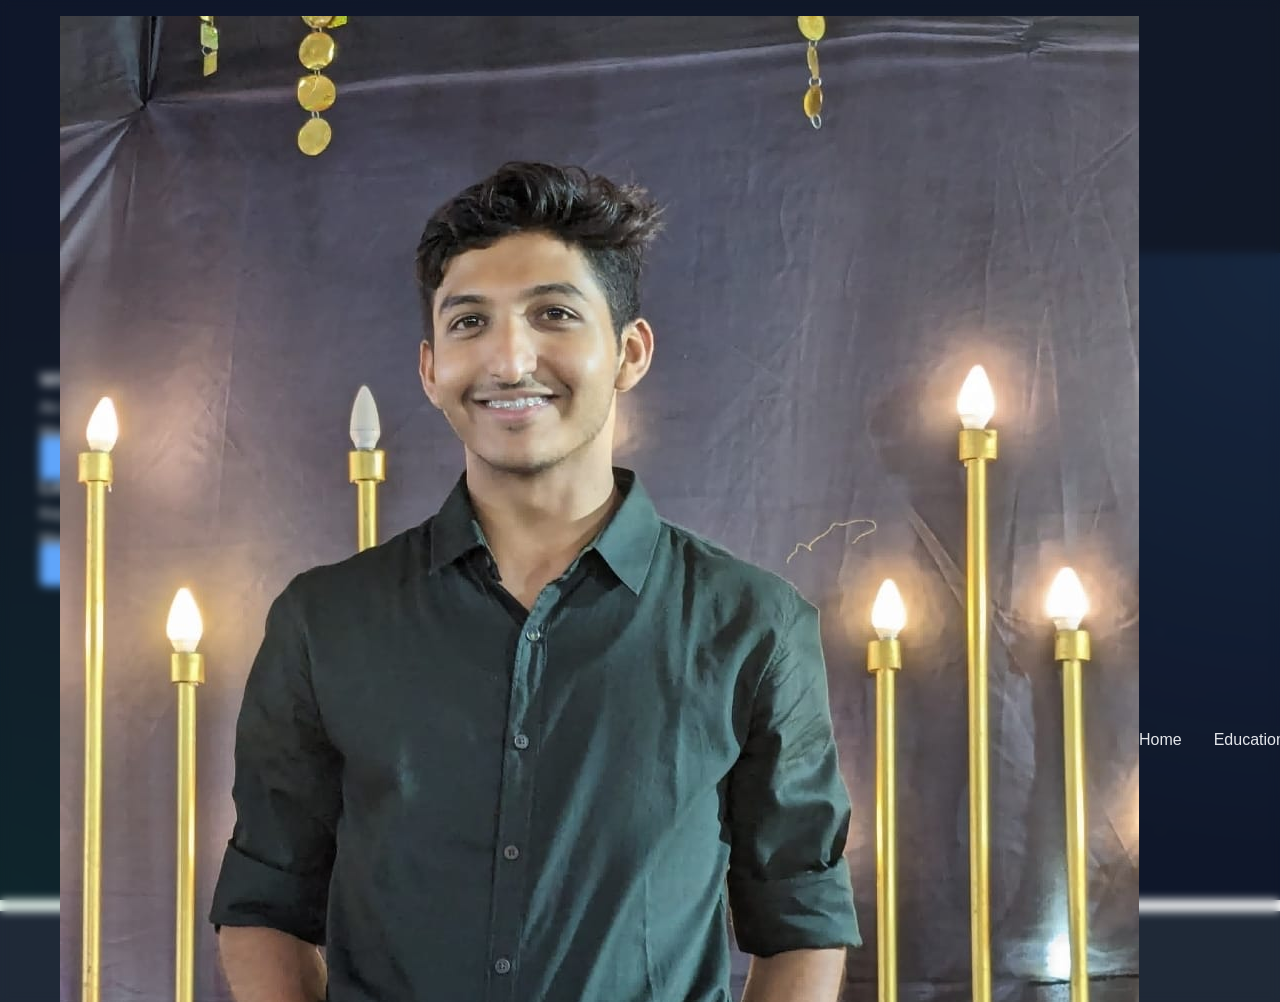
==== commit 512bfe18: "Revert "Bootstrap implementation achieved!" This reverts commit dd25c5741fe4c9dae2c1de818cbb7fab3615" ====
--- a/blog-gallery.html
+++ b/blog-gallery.html
@@ -4,8 +4,6 @@
     <meta charset="UTF-8">
     <meta name="viewport" content="width=device-width, initial-scale=1.0">
     <title>Blog Gallery - Devansh Jhawar</title>
-    <!-- Bootstrap CSS -->
-    <link href="https://cdn.jsdelivr.net/npm/bootstrap@5.3.2/dist/css/bootstrap.min.css" rel="stylesheet">
     <link rel="stylesheet" href="styles.css">
     <link rel="stylesheet" href="https://cdnjs.cloudflare.com/ajax/libs/font-awesome/6.0.0/css/all.min.css">
     <style>
@@ -25,34 +23,29 @@
             padding: 2rem 0;
             color: var(--light-text);
         }
-        .blog-card {
-            margin-bottom: 30px;
-        }
     </style>
 </head>
 <body>
     <!-- Navigation -->
-    <nav class="navbar navbar-expand-lg fixed-top">
+    <nav>
         <div class="container">
             <div class="logo">
                 <a href="index.html#home">
                     <img src="Devansh YT.jpg" alt="Devansh Jhawar" class="logo-image">
                 </a>
             </div>
-            <button class="navbar-toggler hamburger" type="button" data-bs-toggle="collapse" data-bs-target="#navbarNav" aria-controls="navbarNav" aria-expanded="false" aria-label="Toggle navigation">
+            <ul class="nav-links">
+                <li><a href="index.html#home">Home</a></li>
+                <li><a href="index.html#education">Education</a></li>
+                <li><a href="index.html#skills">Skills</a></li>
+                <li><a href="index.html#projects">Projects</a></li>
+                <li><a href="index.html#blog">Blog</a></li>
+                <li><a href="index.html#contact">Contact</a></li>
+            </ul>
+            <div class="hamburger">
                 <span></span>
                 <span></span>
                 <span></span>
-            </button>
-            <div class="collapse navbar-collapse" id="navbarNav">
-                <ul class="navbar-nav ms-auto nav-links">
-                    <li class="nav-item"><a class="nav-link" href="index.html#home">Home</a></li>
-                    <li class="nav-item"><a class="nav-link" href="index.html#education">Education</a></li>
-                    <li class="nav-item"><a class="nav-link" href="index.html#skills">Skills</a></li>
-                    <li class="nav-item"><a class="nav-link" href="index.html#projects">Projects</a></li>
-                    <li class="nav-item"><a class="nav-link" href="index.html#blog">Blog</a></li>
-                    <li class="nav-item"><a class="nav-link" href="index.html#contact">Contact</a></li>
-                </ul>
             </div>
         </div>
     </nav>
@@ -68,39 +61,35 @@
     <!-- Blog Section -->
     <section class="blog">
         <div class="container blog-container">
-            <div class="row blog-grid">
-                <div class="col-md-6 col-lg-6 mb-4">
-                    <div class="blog-card h-100">
-                        <div class="blog-content">
-                            <h3>Why AI Won't take your job and a person who uses AI will</h3>
-                            <p>An exploration of how AI is changing the job market and why human-AI collaboration is the future of work.</p>
-                            <div class="blog-meta">
-                                <span>March 15, 2024</span>
-                                <span>5 min read</span>
-                            </div>
-                            <a href="#" class="btn">Read More</a>
+            <div class="blog-grid">
+                <div class="blog-card">
+                    <div class="blog-content">
+                        <h3>Why AI Won't take your job and a person who uses AI will</h3>
+                        <p>An exploration of how AI is changing the job market and why human-AI collaboration is the future of work.</p>
+                        <div class="blog-meta">
+                            <span>March 15, 2024</span>
+                            <span>5 min read</span>
                         </div>
+                        <a href="#" class="btn">Read More</a>
                     </div>
                 </div>
                 
-                <div class="col-md-6 col-lg-6 mb-4">
-                    <div class="blog-card h-100">
-                        <div class="blog-content">
-                            <h3>Lessons I learned from the book "Time Management by Brian Tracy"</h3>
-                            <p>Key insights and practical time management strategies from Brian Tracy's influential book.</p>
-                            <div class="blog-meta">
-                                <span>March 10, 2024</span>
-                                <span>8 min read</span>
-                            </div>
-                            <a href="#" class="btn">Read More</a>
+                <div class="blog-card">
+                    <div class="blog-content">
+                        <h3>Lessons I learned from the book "Time Management by Brian Tracy"</h3>
+                        <p>Key insights and practical time management strategies from Brian Tracy's influential book.</p>
+                        <div class="blog-meta">
+                            <span>March 10, 2024</span>
+                            <span>8 min read</span>
                         </div>
+                        <a href="#" class="btn">Read More</a>
                     </div>
                 </div>
             </div>
             
             <p class="coming-soon">More blog posts coming soon!</p>
             
-            <div class="view-all-container text-center">
+            <div class="view-all-container">
                 <a href="index.html" class="btn back-button">Back to Home</a>
             </div>
         </div>
@@ -112,8 +101,6 @@
         </div>
     </footer>
 
-    <!-- Bootstrap JS -->
-    <script src="https://cdn.jsdelivr.net/npm/bootstrap@5.3.2/dist/js/bootstrap.bundle.min.js"></script>
     <script>
         // Mobile Navigation
         const hamburger = document.querySelector('.hamburger');
--- a/styles.css
+++ b/styles.css
@@ -28,45 +28,12 @@
     background-color: var(--background);
     background: linear-gradient(135deg, #111827 0%, #0f172a 100%);
     background-attachment: fixed;
-    padding-top: 76px;
 }
 
 .container {
     max-width: 1200px;
     margin: 0 auto;
     padding: 0 20px;
-}
-
-/* Bootstrap Overrides */
-.navbar {
-    background: rgba(17, 24, 39, 0.8);
-    backdrop-filter: blur(5px);
-    transition: all 0.3s ease;
-}
-
-.navbar-nav .nav-link {
-    color: var(--text-color);
-    font-weight: 500;
-    padding: 0.5rem 1rem;
-    transition: color 0.3s ease;
-}
-
-.navbar-nav .nav-link:hover, 
-.navbar-nav .nav-link:focus {
-    color: var(--primary-color);
-}
-
-.form-control {
-    background-color: rgba(31, 41, 55, 0.7);
-    border-color: var(--border-color);
-    color: var(--text-color);
-}
-
-.form-control:focus {
-    background-color: rgba(31, 41, 55, 0.9);
-    border-color: var(--primary-color);
-    color: var(--text-color);
-    box-shadow: 0 0 0 0.25rem rgba(96, 165, 250, 0.25);
 }
 
 /* Navigation */
@@ -156,7 +123,7 @@
     width: 100px;
     height: 100px;
     border-radius: 50%;
-    background: radial-gradient(circle, rgba(0, 200, 83, 0.9) 0%, rgba(0, 200, 83, 0) 70%);
+    background: radial-gradient(circle, rgba(94, 234, 212, 0.9) 0%, rgba(94, 234, 212, 0) 70%);
     pointer-events: none;
     transform: translate(-50%, -50%);
     z-index: 9999;
@@ -164,7 +131,7 @@
     transition: opacity 0.3s ease, width 0.2s ease, height 0.2s ease, background 0.3s ease;
     mix-blend-mode: screen;
     filter: blur(8px);
-    box-shadow: 0 0 20px rgba(0, 200, 83, 0.7);
+    box-shadow: 0 0 20px rgba(94, 234, 212, 0.5);
 }
 
 .cursor-glow.blue {
@@ -177,19 +144,9 @@
     box-shadow: 0 0 30px var(--red-glow);
 }
 
-.cursor-glow.yellow {
-    background: radial-gradient(circle, rgba(255, 193, 7, 0.9) 0%, rgba(255, 193, 7, 0) 70%);
-    box-shadow: 0 0 30px rgba(255, 193, 7, 0.7);
-}
-
-.cursor-glow.green {
-    background: radial-gradient(circle, rgba(0, 200, 83, 0.9) 0%, rgba(0, 200, 83, 0) 70%);
-    box-shadow: 0 0 30px rgba(0, 200, 83, 0.7);
-}
-
 /* Hero Section - Enhanced */
 .hero {
-    min-height: 100vh;
+    height: 100vh;
     display: flex;
     flex-direction: column;
     align-items: center;
@@ -215,6 +172,9 @@
 }
 
 .hero .container {
+    display: flex;
+    align-items: center;
+    justify-content: space-between;
     position: relative;
     z-index: 1;
     width: 100%;
@@ -261,7 +221,7 @@
 .name-box {
     position: relative;
     display: inline-block;
-    padding: 10px 200px 10px 20px;
+    padding: 10px 20px;
     background: rgba(30, 58, 138, 0.05);
     border: 1px solid rgba(96, 165, 250, 0.2);
     border-radius: 8px;
@@ -338,51 +298,12 @@
 }
 
 .hero .subtitle {
-    font-size: 1.5rem;
-    margin-bottom: 1rem;
+    font-size: 1.1rem;
     color: var(--light-text);
-    transition: all 0.3s ease;
-}
-
-.rotating-text-wrapper {
-    font-size: 2rem;
-    font-weight: bold;
-    margin-bottom: 1rem;
-    color: var(--primary-color);
-    min-height: 2.5rem;
-}
-
-#rotating-text {
-    display: inline-block;
-    background: linear-gradient(to right, #64ffda, #34b379);
-    -webkit-background-clip: text;
-    background-clip: text;
-    color: transparent;
-    font-weight: bold;
-    position: relative;
-    min-width: 230px;
-}
-
-@keyframes fadeInUp {
-    from {
-        opacity: 0;
-        transform: translateY(20px);
-    }
-    to {
-        opacity: 1;
-        transform: translateY(0);
-    }
-}
-
-@keyframes fadeOutUp {
-    from {
-        opacity: 1;
-        transform: translateY(0);
-    }
-    to {
-        opacity: 0;
-        transform: translateY(-20px);
-    }
+    line-height: 1.7;
+    max-width: 600px;
+    margin-bottom: 2rem;
+    text-align: left;
 }
 
 .hero-social {
@@ -466,20 +387,19 @@
     font-size: 1.2rem;
 }
 
-/* Profile container */
+/* Profile container - reduced size */
 .profile-container {
     position: relative;
-    width: 400px;
-    height: 400px;
+    width: 450px; /* Reduced from 525px */
+    height: 450px; /* Reduced from 525px */
     display: flex;
     align-items: center;
     justify-content: center;
-    margin-left: auto; /* Push it to the right */
 }
 
 .profile-circle {
-    width: 300px;
-    height: 300px;
+    width: 320px; /* Reduced from 375px */
+    height: 320px; /* Reduced from 375px */
     border-radius: 50%;
     overflow: hidden;
     border: 7.5px solid rgba(96, 165, 250, 0.3);
@@ -497,34 +417,70 @@
 
 .profile-border {
     position: absolute;
-    width: 330px;
-    height: 330px;
+    width: 360px; /* Reduced from 420px */
+    height: 360px; /* Reduced from 420px */
     border-radius: 50%;
     border: 3px dashed rgba(96, 165, 250, 0.5);
     animation: rotate 15s linear infinite;
     z-index: 2;
 }
 
+.profile-border::before {
+    content: '';
+    position: absolute;
+    top: -7.5px;
+    left: 50%;
+    width: 15px;
+    height: 15px;
+    border-radius: 50%;
+    background: var(--primary-color);
+    box-shadow: 0 0 22.5px var(--blue-glow);
+}
+
 .profile-border-2 {
     position: absolute;
-    width: 360px;
-    height: 360px;
+    width: 400px; /* Reduced from 465px */
+    height: 400px; /* Reduced from 465px */
     border-radius: 50%;
     border: 3px dashed rgba(94, 234, 212, 0.4);
     animation: rotate 20s linear infinite reverse;
     z-index: 1;
 }
 
+.profile-border-2::before {
+    content: '';
+    position: absolute;
+    top: -7.5px;
+    left: 30%;
+    width: 15px;
+    height: 15px;
+    border-radius: 50%;
+    background: #5eead4;
+    box-shadow: 0 0 22.5px rgba(94, 234, 212, 0.7);
+}
+
 .profile-border-3 {
     position: absolute;
-    width: 390px;
-    height: 390px;
+    width: 440px; /* Reduced from 510px */
+    height: 440px; /* Reduced from 510px */
     border-radius: 50%;
     border: 3px dashed rgba(245, 87, 108, 0.3);
     animation: rotate 25s linear infinite;
     z-index: 0;
 }
 
+.profile-border-3::before {
+    content: '';
+    position: absolute;
+    top: -7.5px;
+    left: 70%;
+    width: 15px;
+    height: 15px;
+    border-radius: 50%;
+    background: #f5576c;
+    box-shadow: 0 0 22.5px var(--red-glow);
+}
+
 @keyframes rotate {
     0% { transform: rotate(0deg); }
     100% { transform: rotate(360deg); }
@@ -560,35 +516,523 @@
 
 @keyframes patternMove {
     0% { background-position: 0 0; }
-    100% { background-position: 1000px 1000px; }
-}
-
-/* Skills Section - Updated */
-.skills .container {
-    max-width: 100%;
-    padding: 0 3rem;
-    display: flex;
-    flex-direction: column;
-    align-items: center;
-}
-
-.skills-container {
-    display: grid;
-    grid-template-columns: 1fr;
-    gap: 3rem;
-    width: 100%;
-    max-width: 1200px;
-}
-
-.skills h2 {
+    100% { background-position: 100% 100%; }
+}
+
+/* Skills Section - Update animation time */
+.skill-card:hover .skill-progress-bar .progress-fill {
+    animation: progress-animation 0.75s ease-out forwards;
+}
+
+/* Sections */
+section {
+    padding: 5rem 0;
+    position: relative;
+}
+
+section:nth-child(even) {
+    background-color: var(--section-bg);
+    background: linear-gradient(to bottom, var(--section-bg) 0%, rgba(15, 23, 42, 0.9) 100%);
+}
+
+h2 {
+    text-align: center;
+    font-size: 2.5rem;
+    margin-bottom: 3rem;
+    color: var(--text-color);
+}
+
+/* Education Section - Enhanced */
+.education {
+    position: relative;
+    overflow: hidden;
+    padding: 6rem 0;
+    background: linear-gradient(135deg, var(--background) 0%, var(--section-bg) 100%);
+}
+
+.education::before {
+    content: '';
+    position: absolute;
+    top: 0;
+    left: 0;
+    right: 0;
+    bottom: 0;
+    background: url('data:image/svg+xml;utf8,<svg viewBox="0 0 100 100" xmlns="http://www.w3.org/2000/svg"><g fill="%23ffffff" opacity="0.03"><circle cx="25" cy="25" r="1" /><circle cx="50" cy="25" r="1" /><circle cx="75" cy="25" r="1" /><circle cx="25" cy="50" r="1" /><circle cx="50" cy="50" r="1" /><circle cx="75" cy="50" r="1" /><circle cx="25" cy="75" r="1" /><circle cx="50" cy="75" r="1" /><circle cx="75" cy="75" r="1" /></g></svg>');
+    opacity: 0.5;
+    background-size: 30px 30px;
+    z-index: 0;
+    animation: patternMove 40s linear infinite alternate;
+}
+
+.education .container {
+    position: relative;
+    z-index: 1;
+}
+
+.education h2 {
     position: relative;
     display: inline-block;
     margin-bottom: 4rem;
     padding-bottom: 1rem;
+}
+
+.education h2::after {
+    content: '';
+    position: absolute;
+    bottom: 0;
+    left: 50%;
+    transform: translateX(-50%);
+    width: 80px;
+    height: 3px;
+    background: var(--primary-color);
+    border-radius: 2px;
+    box-shadow: 0 0 10px var(--blue-glow);
+}
+
+.education-content {
+    max-width: 800px;
+    margin: 0 auto;
+    position: relative;
+}
+
+.education-content::before {
+    content: '';
+    position: absolute;
+    top: 0;
+    bottom: 0;
+    left: 32px;
+    width: 2px;
+    background: rgba(96, 165, 250, 0.2);
+    z-index: 1;
+}
+
+.education-item {
+    display: flex;
+    margin-bottom: 2.5rem;
+    position: relative;
+    z-index: 2;
+    transition: transform 0.3s ease;
+}
+
+.education-item:hover {
+    transform: translateY(-5px);
+}
+
+.education-icon {
+    width: 64px;
+    height: 64px;
+    border-radius: 50%;
+    background: rgba(96, 165, 250, 0.1);
+    border: 2px solid rgba(96, 165, 250, 0.3);
+    display: flex;
+    align-items: center;
+    justify-content: center;
+    margin-right: 1.5rem;
+    flex-shrink: 0;
+    box-shadow: 0 0 15px rgba(96, 165, 250, 0.2);
+    position: relative;
+    transition: all 0.3s ease;
+}
+
+.education-icon::before {
+    content: '';
+    position: absolute;
+    top: -5px;
+    left: -5px;
+    right: -5px;
+    bottom: -5px;
+    border-radius: 50%;
+    border: 1px dashed rgba(96, 165, 250, 0.3);
+    animation: rotate 20s linear infinite;
+    z-index: -1;
+}
+
+.education-icon i {
+    font-size: 1.5rem;
+    color: var(--primary-color);
+    filter: drop-shadow(0 0 5px var(--blue-glow));
+}
+
+.education-item:hover .education-icon {
+    background: rgba(96, 165, 250, 0.2);
+    box-shadow: 0 0 20px rgba(96, 165, 250, 0.4);
+    transform: scale(1.05);
+}
+
+.education-details {
+    background: rgba(31, 41, 55, 0.5);
+    border-radius: 10px;
+    padding: 1.5rem;
+    border: 1px solid rgba(96, 165, 250, 0.2);
+    box-shadow: 0 5px 15px rgba(0, 0, 0, 0.2);
+    flex-grow: 1;
+    backdrop-filter: blur(10px);
+    position: relative;
+    overflow: hidden;
+    transition: all 0.3s ease;
+}
+
+.education-details::before {
+    content: '';
+    position: absolute;
+    top: 0;
+    left: 0;
+    width: 100%;
+    height: 100%;
+    background: linear-gradient(135deg, rgba(59, 130, 246, 0.05) 0%, rgba(37, 99, 235, 0.02) 100%);
+    z-index: -1;
+}
+
+.education-details::after {
+    content: '';
+    position: absolute;
+    width: 150%;
+    height: 150%;
+    background: radial-gradient(circle, rgba(96, 165, 250, 0.2) 0%, transparent 70%);
+    top: -25%;
+    left: -25%;
+    opacity: 0;
+    transition: opacity 0.3s ease;
+    pointer-events: none;
+    z-index: -1;
+}
+
+.education-item:hover .education-details {
+    box-shadow: 0 8px 25px rgba(0, 0, 0, 0.3);
+    border-color: rgba(96, 165, 250, 0.3);
+}
+
+.education-item:hover .education-details::after {
+    opacity: 0.8;
+}
+
+.education-details h3 {
+    color: var(--primary-color);
+    margin-bottom: 0.5rem;
+    font-size: 1.2rem;
+    font-weight: 600;
+}
+
+.institution {
+    font-weight: 500;
+    margin-bottom: 0.5rem;
+    font-size: 1rem;
+    color: var(--text-color);
+}
+
+.duration {
+    color: var(--light-text);
+    font-size: 0.9rem;
+    margin-bottom: 0.5rem;
+    display: inline-block;
+    padding: 0.2rem 0.6rem;
+    background: rgba(96, 165, 250, 0.1);
+    border-radius: 20px;
+}
+
+.achievement {
+    font-size: 0.9rem;
+    color: #10b981;
+    margin-top: 0.5rem;
+    font-weight: 500;
+}
+
+.education-divider {
+    height: 20px;
+    margin: 0 auto 20px 32px;
+    position: relative;
+    z-index: 1;
+}
+
+.education-divider::before {
+    content: '';
+    position: absolute;
+    top: 50%;
+    left: 0;
+    width: 10px;
+    height: 10px;
+    background: var(--primary-color);
+    border-radius: 50%;
+    transform: translateY(-50%);
+    box-shadow: 0 0 10px var(--blue-glow);
+    z-index: 2;
+}
+
+/* Skills Section - Updated */
+.skills-container {
+    max-width: 1100px;
+    margin: 0 auto;
+}
+
+.skills-category {
+    position: relative;
+    padding: 20px;
+    border-radius: 12px;
+    background: rgba(15, 23, 42, 0.5);
+    box-shadow: 0 8px 20px rgba(0, 0, 0, 0.2);
+    backdrop-filter: blur(10px);
+    transition: transform 0.3s ease;
+    margin-bottom: 3rem;
+    overflow: hidden;
+}
+
+.skills-category:hover {
+    transform: translateY(-5px);
+}
+
+.category-header {
+    display: flex;
+    align-items: center;
+    margin-bottom: 1.5rem;
     color: #5eead4;
-}
-
-.skills h2::after {
+    font-size: 1.2rem;
+    text-shadow: 0 0 10px rgba(94, 234, 212, 0.3);
+    position: relative;
+}
+
+.category-header i {
+    margin-right: 0.75rem;
+}
+
+.category-header::after {
+    content: '';
+    position: absolute;
+    bottom: -8px;
+    left: 0;
+    width: 50px;
+    height: 2px;
+    background: var(--gradient-1);
+    border-radius: 2px;
+    box-shadow: 0 0 8px rgba(94, 234, 212, 0.5);
+}
+
+.skills-grid {
+    display: flex;
+    flex-wrap: wrap;
+    gap: 1.2rem;
+    justify-content: center;
+}
+
+.skill-card {
+    background: rgba(31, 41, 55, 0.8);
+    padding: 1.2rem;
+    border-radius: 12px;
+    display: flex;
+    align-items: center;
+    box-shadow: 0 4px 6px rgba(0, 0, 0, 0.2);
+    transition: all 0.3s ease;
+    border: 1px solid var(--border-color);
+    position: relative;
+    overflow: hidden;
+    width: calc(25% - 1.2rem);
+    min-width: 200px;
+    backdrop-filter: blur(10px);
+}
+
+.skill-card::before {
+    content: '';
+    position: absolute;
+    top: 0;
+    left: 0;
+    right: 0;
+    bottom: 0;
+    z-index: -1;
+    transition: all 0.4s ease;
+    opacity: 0;
+}
+
+.skill-card::after {
+    content: '';
+    position: absolute;
+    top: -50%;
+    left: -50%;
+    width: 200%;
+    height: 200%;
+    background: radial-gradient(circle, rgba(255, 255, 255, 0.1) 0%, transparent 70%);
+    opacity: 0;
+    transform: scale(0.5);
+    transition: all 0.5s ease;
+}
+
+.skill-card:hover {
+    transform: translateY(-8px);
+    box-shadow: 0 10px 20px rgba(0, 0, 0, 0.3);
+    border-color: transparent;
+}
+
+.skill-card:hover::before {
+    opacity: 1;
+}
+
+.skill-card:hover::after {
+    opacity: 0.3;
+    transform: scale(1);
+}
+
+.skill-card:hover .skill-icon {
+    transform: scale(1.15);
+}
+
+.beginner:hover::before {
+    background: linear-gradient(135deg, rgba(255, 107, 107, 0.15), rgba(240, 128, 128, 0.15));
+    box-shadow: 0 0 25px rgba(255, 107, 107, 0.5);
+}
+
+.intermediate:hover::before {
+    background: linear-gradient(135deg, rgba(255, 193, 7, 0.15), rgba(255, 235, 59, 0.15));
+    box-shadow: 0 0 25px rgba(255, 193, 7, 0.5);
+}
+
+.advanced:hover::before {
+    background: linear-gradient(135deg, rgba(79, 172, 254, 0.15), rgba(0, 242, 254, 0.15));
+    box-shadow: 0 0 25px rgba(79, 172, 254, 0.5);
+}
+
+.expert:hover::before {
+    background: linear-gradient(135deg, rgba(0, 200, 83, 0.15), rgba(105, 240, 174, 0.15));
+    box-shadow: 0 0 25px rgba(0, 200, 83, 0.5);
+}
+
+.skill-icon {
+    width: 36px;
+    height: 36px;
+    display: flex;
+    align-items: center;
+    justify-content: center;
+    margin-right: 0.8rem;
+    transition: transform 0.3s ease;
+}
+
+.skill-icon i, .skill-icon img {
+    font-size: 1.8rem;
+    filter: drop-shadow(0 0 8px currentColor);
+}
+
+.skill-content {
+    flex: 1;
+}
+
+.skill-name {
+    font-weight: 600;
+    margin-bottom: 0.4rem;
+    color: var(--text-color);
+    white-space: nowrap;
+}
+
+.skill-level {
+    font-size: 0.75rem;
+    color: var(--light-text);
+    margin-bottom: 0.4rem;
+}
+
+.skill-progress-bar {
+    height: 5px;
+    background-color: rgba(255, 255, 255, 0.1);
+    border-radius: 3px;
+    overflow: hidden;
+}
+
+.progress-fill {
+    height: 100%;
+    border-radius: 3px;
+    transform-origin: left;
+    transform: scaleX(0);
+    box-shadow: 0 0 10px currentColor;
+}
+
+@keyframes progress-animation {
+    0% {
+        transform: scaleX(0);
+    }
+    100% {
+        transform: scaleX(1);
+    }
+}
+
+.beginner .progress-fill {
+    width: 30%;
+    background: linear-gradient(90deg, #ff6b6b, #f08080);
+}
+
+.intermediate .progress-fill {
+    width: 60%;
+    background: linear-gradient(90deg, #ffc107, #ffeb3b);
+}
+
+.advanced .progress-fill {
+    width: 80%;
+    background: linear-gradient(90deg, #4facfe, #00f2fe);
+}
+
+.expert .progress-fill {
+    width: 95%;
+    background: linear-gradient(90deg, #00c853, #69f0ae);
+}
+
+@media (max-width: 1200px) {
+    .skills-grid {
+        grid-template-columns: repeat(4, 1fr);
+    }
+}
+
+@media (max-width: 992px) {
+    .skills-grid {
+        grid-template-columns: repeat(3, 1fr);
+    }
+}
+
+@media (max-width: 768px) {
+    .skills-grid {
+        grid-template-columns: repeat(2, 1fr);
+    }
+}
+
+@media (max-width: 480px) {
+    .skills-grid {
+        grid-template-columns: 1fr;
+    }
+    
+    .nav-links {
+        width: 100%;
+    }
+    
+    .hero h1 {
+        font-size: 2.5rem;
+    }
+    
+    .profile-container {
+        width: 260px;
+        height: 260px;
+    }
+    
+    .profile-circle {
+        width: 180px;
+        height: 180px;
+    }
+    
+    .profile-border {
+        width: 210px;
+        height: 210px;
+    }
+    
+    .profile-border-2 {
+        width: 240px;
+        height: 240px;
+    }
+    
+    .profile-border-3 {
+        width: 270px;
+        height: 270px;
+    }
+}
+
+/* Make sure navbar toggler button is visible */
+.navbar-toggler {
+    border: none;
+    padding: 0.25rem;
+}
+
+.projects h2::after {
     content: '';
     position: absolute;
     bottom: 0;
@@ -601,420 +1045,16 @@
     box-shadow: 0 0 10px rgba(94, 234, 212, 0.7);
 }
 
-.skills-category {
-    position: relative;
-    padding: 30px;
-    border-radius: 12px;
-    background: linear-gradient(135deg, rgba(15, 23, 42, 0.8) 0%, rgba(30, 41, 59, 0.5) 100%);
-    box-shadow: 0 8px 20px rgba(0, 0, 0, 0.2);
-    backdrop-filter: blur(10px);
-    transition: transform 0.3s ease;
-    margin-bottom: 0;
-    overflow: hidden;
-    border: 1px solid transparent;
-    width: 100%;
-}
-
-.skills-category::before {
-    content: '';
-    position: absolute;
-    top: -2px;
-    left: -2px;
-    right: -2px;
-    bottom: -2px;
-    background: linear-gradient(45deg, 
-        var(--primary-color), 
-        #5eead4, 
-        var(--primary-color), 
-        #5eead4);
-    border-radius: 14px;
-    z-index: -1;
-    background-size: 400% 400%;
-    animation: glowingBorder 4s ease infinite;
-    opacity: 0.5;
-}
-
-@keyframes glowingBorder {
-    0% {
-        background-position: 0% 50%;
-    }
-    50% {
-        background-position: 100% 50%;
-    }
-    100% {
-        background-position: 0% 50%;
-    }
-}
-
-.skills-category:hover {
-    transform: translateY(-5px);
-}
-
-.skills-category:hover::before {
-    opacity: 1;
-}
-
-.skills-category:hover .category-header {
-    color: #000;
-    transition: color 0.3s ease;
-}
-
-.category-header {
-    display: flex;
-    align-items: center;
-    margin-bottom: 1.5rem;
-    color: #5eead4;
-    font-size: 1.2rem;
-    text-shadow: 0 0 10px rgba(94, 234, 212, 0.3);
-    position: relative;
-    transition: color 0.3s ease;
-}
-
-.category-header i {
-    margin-right: 0.75rem;
-}
-
-.category-header::after {
-    content: '';
-    position: absolute;
-    bottom: -8px;
-    left: 0;
-    width: 50px;
-    height: 2px;
-    background: var(--gradient-1);
-    border-radius: 2px;
-    box-shadow: 0 0 8px rgba(94, 234, 212, 0.5);
-}
-
-.skills-grid {
+.projects-grid {
     display: grid;
-    grid-template-columns: repeat(4, 1fr);
-    gap: 1.2rem;
-    width: 100%;
-}
-
-.skill-card {
-    background: rgba(31, 41, 55, 0.8);
-    padding: 1.2rem;
-    border-radius: 12px;
-    display: flex;
-    align-items: center;
-    box-shadow: 0 4px 6px rgba(0, 0, 0, 0.2);
-    transition: all 0.3s ease;
-    border: 1px solid var(--border-color);
-    position: relative;
-    overflow: hidden;
-    width: 100%;
-    height: 100%;
-    backdrop-filter: blur(10px);
-}
-
-.skill-card::before {
-    content: '';
-    position: absolute;
-    top: 0;
-    left: 0;
-    right: 0;
-    bottom: 0;
-    z-index: -1;
-    transition: all 0.4s ease;
-    opacity: 0;
-}
-
-.skill-card::after {
-    content: '';
-    position: absolute;
-    top: -50%;
-    left: -50%;
-    width: 200%;
-    height: 200%;
-    background: radial-gradient(circle, rgba(255, 255, 255, 0.1) 0%, transparent 70%);
-    opacity: 0;
-    transform: scale(0.5);
-    transition: all 0.5s ease;
-}
-
-.skill-card:hover {
-    transform: translateY(-8px);
-    box-shadow: 0 10px 20px rgba(0, 0, 0, 0.3);
-    border-color: transparent;
-}
-
-.skill-card:hover::before {
-    opacity: 1;
-}
-
-.skill-card:hover::after {
-    opacity: 0.3;
-    transform: scale(1);
-}
-
-.skill-card:hover .skill-icon {
-    transform: scale(1.15);
-}
-
-.skill-card:hover .skill-progress-bar .progress-fill {
-    animation: progress-animation 0.75s ease-out forwards;
-}
-
-.beginner:hover::before {
-    background: linear-gradient(135deg, rgba(255, 107, 107, 0.15), rgba(240, 128, 128, 0.15));
-    box-shadow: 0 0 25px rgba(255, 107, 107, 0.5);
-}
-
-.intermediate:hover::before {
-    background: linear-gradient(135deg, rgba(255, 193, 7, 0.15), rgba(255, 235, 59, 0.15));
-    box-shadow: 0 0 25px rgba(255, 193, 7, 0.5);
-}
-
-.advanced:hover::before {
-    background: linear-gradient(135deg, rgba(79, 172, 254, 0.15), rgba(0, 242, 254, 0.15));
-    box-shadow: 0 0 25px rgba(79, 172, 254, 0.5);
-}
-
-.expert:hover::before {
-    background: linear-gradient(135deg, rgba(0, 200, 83, 0.15), rgba(105, 240, 174, 0.15));
-    box-shadow: 0 0 25px rgba(0, 200, 83, 0.5);
-}
-
-.skill-icon {
-    width: 36px;
-    height: 36px;
-    display: flex;
-    align-items: center;
-    justify-content: center;
-    margin-right: 0.8rem;
-    transition: transform 0.3s ease;
-    overflow: hidden;
-}
-
-.skill-icon i, .skill-icon img {
-    font-size: 1.8rem;
-    filter: drop-shadow(0 0 8px currentColor);
-    max-width: 100%;
-    max-height: 100%;
-    object-fit: contain;
-}
-
-.skill-content {
-    flex: 1;
-}
-
-.skill-name {
-    font-weight: 600;
-    margin-bottom: 0.4rem;
-    color: var(--text-color);
-    white-space: nowrap;
-}
-
-.skill-level {
-    font-size: 0.75rem;
-    color: var(--light-text);
-    margin-bottom: 0.4rem;
-}
-
-.skill-progress-bar {
-    height: 5px;
-    background-color: rgba(255, 255, 255, 0.1);
-    border-radius: 3px;
-    overflow: hidden;
-}
-
-.progress-fill {
-    height: 100%;
-    border-radius: 3px;
-    transform-origin: left;
-    transform: scaleX(0);
-    box-shadow: 0 0 10px currentColor;
-}
-
-@keyframes progress-animation {
-    0% {
-        transform: scaleX(0);
-    }
-    100% {
-        transform: scaleX(1);
-    }
-}
-
-.beginner .progress-fill {
-    width: 30%;
-    background: linear-gradient(90deg, #ff6b6b, #f08080);
-}
-
-.intermediate .progress-fill {
-    width: 60%;
-    background: linear-gradient(90deg, #ffc107, #ffeb3b);
-}
-
-.advanced .progress-fill {
-    width: 80%;
-    background: linear-gradient(90deg, #4facfe, #00f2fe);
-}
-
-.expert .progress-fill {
-    width: 95%;
-    background: linear-gradient(90deg, #00c853, #69f0ae);
-}
-
-@media (max-width: 1200px) {
-    .skills-grid {
-        grid-template-columns: repeat(3, 1fr);
-    }
-}
-
-@media (max-width: 992px) {
-    .skills-grid {
-        grid-template-columns: repeat(2, 1fr);
-    }
-    
-    .hero .container {
-        padding-top: 2rem;
-        padding-bottom: 2rem;
-    }
-    
-    .hero-content, .profile-container {
-        margin: 0 auto;
-    }
-    
-    .hero-social {
-        justify-content: center;
-    }
-    
-    .profile-container {
-        margin-top: 3rem;
-        width: 320px;
-        height: 320px;
-    }
-    
-    .profile-circle {
-        width: 220px;
-        height: 220px;
-    }
-    
-    .profile-border {
-        width: 250px;
-        height: 250px;
-    }
-    
-    .profile-border-2 {
-        width: 280px;
-        height: 280px;
-    }
-    
-    .profile-border-3 {
-        width: 310px;
-        height: 310px;
-    }
-}
-
-@media (max-width: 768px) {
-    .skills-grid {
-        grid-template-columns: 1fr;
-    }
-    
-    .projects-grid {
-        grid-template-columns: 1fr;
-    }
-    
-    .contact-content {
-        flex-direction: column;
-    }
-    
-    .social-links {
-        margin-top: 2rem;
-        justify-content: center;
-    }
-    
-    .education-item {
-        flex-direction: column;
-    }
-    
-    .education-icon {
-        margin-right: 0;
-        margin-bottom: 1rem;
-    }
-}
-
-@media (max-width: 480px) {
-    .skills-grid {
-        grid-template-columns: 1fr;
-    }
-    
-    .nav-links {
-        width: 100%;
-    }
-    
-    .hero h1 {
-        font-size: 2.5rem;
-    }
-    
-    .profile-container {
-        width: 260px;
-        height: 260px;
-    }
-    
-    .profile-circle {
-        width: 180px;
-        height: 180px;
-    }
-    
-    .profile-border {
-        width: 210px;
-        height: 210px;
-    }
-    
-    .profile-border-2 {
-        width: 240px;
-        height: 240px;
-    }
-    
-    .profile-border-3 {
-        width: 270px;
-        height: 270px;
-    }
-}
-
-/* Make sure navbar toggler button is visible */
-.navbar-toggler {
-    border: none;
-    padding: 0.25rem;
-}
-
-.navbar-toggler:focus {
-    box-shadow: none;
-    outline: none;
-}
-
-.navbar-toggler span {
-    display: block;
-    width: 25px;
-    height: 3px;
-    background-color: var(--text-color);
-    margin: 5px 0;
-    transition: 0.3s;
-}
-
-/* Fix for section padding */
-section {
-    padding: 3rem 0;
-}
-
-/* Fix for button hover states */
-.btn:hover {
-    transform: translateY(-3px);
-    box-shadow: 0 5px 15px rgba(0, 0, 0, 0.3);
-}
-
-/* Adjust project cards for Bootstrap */
-.projects-grid {
-    display: block;
-    width: 100%;
+    grid-template-columns: repeat(auto-fit, minmax(350px, 1fr));
+    gap: 2.5rem;
+    margin-bottom: 2rem;
 }
 
 .project-card {
-    background: rgba(31, 41, 55, 0.7);
-    border-radius: 12px;
+    background: var(--card-bg);
+    border-radius: 10px;
     overflow: hidden;
     box-shadow: 0 8px 30px rgba(0, 0, 0, 0.3);
     border: 1px solid rgba(96, 165, 250, 0.2);
@@ -1022,9 +1062,6 @@
     transition: all 0.4s ease;
     position: relative;
     transform: translateY(0);
-    height: 100%;
-    display: flex;
-    flex-direction: column;
 }
 
 .project-card:hover {
@@ -1037,62 +1074,12 @@
     position: relative;
     overflow: hidden;
     height: 220px;
-    flex-shrink: 0;
 }
 
 .project-image {
     width: 100%;
-    height: 100%;
+    height: 200px;
     object-fit: cover;
-    transition: transform 0.6s ease;
-}
-
-.project-card:hover .project-image {
-    transform: scale(1.1);
-}
-
-.project-overlay {
-    position: absolute;
-    top: 0;
-    left: 0;
-    width: 100%;
-    height: 100%;
-    background: rgba(0, 0, 0, 0.6);
-    display: flex;
-    align-items: center;
-    justify-content: center;
-    opacity: 0;
-    transition: opacity 0.4s ease;
-}
-
-.project-card:hover .project-overlay {
-    opacity: 1;
-}
-
-.view-project-btn {
-    background: rgba(0, 200, 83, 0.8);
-    color: white;
-    padding: 0.8rem 1.5rem;
-    border-radius: 30px;
-    text-decoration: none;
-    font-weight: 500;
-    transition: all 0.3s ease;
-    display: flex;
-    align-items: center;
-    gap: 0.5rem;
-    transform: translateY(20px);
-    opacity: 0;
-    box-shadow: 0 0 20px rgba(0, 200, 83, 0.5);
-}
-
-.project-card:hover .view-project-btn {
-    transform: translateY(0);
-    opacity: 1;
-}
-
-.view-project-btn:hover {
-    background: rgba(0, 200, 83, 1);
-    box-shadow: 0 0 25px rgba(0, 200, 83, 0.7);
 }
 
 .project-info {
@@ -1108,9 +1095,6 @@
     border-bottom-right-radius: 10px;
     transition: all 0.3s ease;
     overflow: hidden;
-    flex-grow: 1;
-    display: flex;
-    flex-direction: column;
 }
 
 .project-info::before {
@@ -1145,51 +1129,27 @@
 }
 
 .project-info h3 {
-    color: #5eead4;
+    color: var(--primary-color);
+    margin-bottom: 0.75rem;
+}
+
+.project-info p {
     margin-bottom: 1rem;
-    font-size: 1.4rem;
-    font-weight: 600;
-    position: relative;
-    display: inline-block;
-}
-
-.project-info h3::after {
-    content: '';
-    position: absolute;
-    bottom: -6px;
-    left: 0;
-    width: 40px;
-    height: 2px;
-    background: linear-gradient(to right, #5eead4, var(--primary-color));
-    border-radius: 2px;
-}
-
-.project-info p {
-    margin-bottom: 1.5rem;
-    color: var(--light-text);
-    line-height: 1.6;
 }
 
 .technologies {
     display: flex;
     flex-wrap: wrap;
-    gap: 0.6rem;
-    margin-top: 1.2rem;
-}
-
-.tech-badge {
-    background: rgba(0, 200, 83, 0.15);
-    color: #5eead4;
-    padding: 0.35rem 0.8rem;
+    gap: 0.5rem;
+    margin-bottom: 1rem;
+}
+
+.technologies span {
+    background: var(--section-bg);
+    color: var(--primary-color);
+    padding: 0.3rem 0.6rem;
     border-radius: 20px;
-    font-size: 0.85rem;
-    border: 1px solid rgba(0, 200, 83, 0.3);
-    transition: all 0.3s ease;
-}
-
-.project-card:hover .tech-badge {
-    background: rgba(0, 200, 83, 0.25);
-    box-shadow: 0 0 10px rgba(0, 200, 83, 0.2);
+    font-size: 0.8rem;
 }
 
 .view-all-container {
@@ -1297,6 +1257,27 @@
     box-shadow: 0 8px 20px rgba(96, 165, 250, 0.2);
 }
 
+/* Responsive Adjustments for Projects */
+@media (max-width: 768px) {
+    .projects-grid {
+        grid-template-columns: 1fr;
+        gap: 2rem;
+    }
+    
+    .project-card {
+        max-width: 450px;
+        margin: 0 auto;
+    }
+    
+    .project-image-container {
+        height: 200px;
+    }
+    
+    .project-info h3 {
+        font-size: 1.3rem;
+    }
+}
+
 /* Contact Section */
 .contact-content {
     max-width: 800px;
@@ -1325,6 +1306,21 @@
     resize: vertical;
 }
 
+.btn {
+    background: var(--primary-color);
+    color: white;
+    padding: 0.8rem 2rem;
+    border: none;
+    border-radius: 5px;
+    cursor: pointer;
+    font-size: 1rem;
+    transition: background-color 0.3s ease;
+}
+
+.btn:hover {
+    background: var(--secondary-color);
+}
+
 .social-links {
     display: flex;
     gap: 1rem;
@@ -1350,6 +1346,39 @@
     border-top: 1px solid var(--border-color);
 }
 
+/* Responsive Design */
+@media (max-width: 768px) {
+    .nav-links {
+        display: none;
+        position: absolute;
+        top: 100%;
+        left: 0;
+        width: 100%;
+        background-color: var(--card-bg);
+        flex-direction: column;
+        padding: 1rem 0;
+        gap: 1rem;
+        text-align: center;
+        border-top: 1px solid var(--border-color);
+    }
+    
+    .nav-links.active {
+        display: flex;
+    }
+
+    .hamburger {
+        display: block;
+    }
+
+    .hero h1 {
+        font-size: 3rem;
+    }
+
+    .contact-content {
+        grid-template-columns: 1fr;
+    }
+}
+
 /* Animations */
 @keyframes fadeIn {
     from {
@@ -1364,20 +1393,6 @@
 
 section {
     animation: fadeIn 1s ease-out;
-    padding: 5rem 0;
-    position: relative;
-}
-
-section:nth-child(even) {
-    background-color: var(--section-bg);
-    background: linear-gradient(to bottom, var(--section-bg) 0%, rgba(15, 23, 42, 0.9) 100%);
-}
-
-h2 {
-    text-align: center;
-    font-size: 2.5rem;
-    margin-bottom: 3rem;
-    color: var(--text-color);
 }
 
 /* Section backgrounds with animated patterns */
@@ -1424,221 +1439,4 @@
 /* Remove contact section */
 #contact {
     display: none;
-}
-
-/* Education Section - Enhanced */
-.education {
-    position: relative;
-    overflow: hidden;
-    padding: 6rem 0;
-    background: linear-gradient(135deg, var(--background) 0%, var(--section-bg) 100%);
-}
-
-.education::before {
-    content: '';
-    position: absolute;
-    top: 0;
-    left: 0;
-    right: 0;
-    bottom: 0;
-    background: url('data:image/svg+xml;utf8,<svg viewBox="0 0 100 100" xmlns="http://www.w3.org/2000/svg"><g fill="%23ffffff" opacity="0.03"><circle cx="25" cy="25" r="1" /><circle cx="50" cy="25" r="1" /><circle cx="75" cy="25" r="1" /><circle cx="25" cy="50" r="1" /><circle cx="50" cy="50" r="1" /><circle cx="75" cy="50" r="1" /><circle cx="25" cy="75" r="1" /><circle cx="50" cy="75" r="1" /><circle cx="75" cy="75" r="1" /></g></svg>');
-    opacity: 0.5;
-    background-size: 30px 30px;
-    z-index: 0;
-    animation: patternMove 40s linear infinite alternate;
-}
-
-.education .container {
-    position: relative;
-    z-index: 1;
-}
-
-.education h2 {
-    position: relative;
-    display: inline-block;
-    margin-bottom: 4rem;
-    padding-bottom: 1rem;
-    color: #5eead4;
-}
-
-.education h2::after {
-    content: '';
-    position: absolute;
-    bottom: 0;
-    left: 50%;
-    transform: translateX(-50%);
-    width: 80px;
-    height: 3px;
-    background: linear-gradient(to right, var(--primary-color), #5eead4);
-    border-radius: 2px;
-    box-shadow: 0 0 10px rgba(94, 234, 212, 0.7);
-}
-
-.education-content {
-    max-width: 800px;
-    margin: 0 auto;
-    position: relative;
-}
-
-.education-content::before {
-    content: '';
-    position: absolute;
-    top: 0;
-    bottom: 0;
-    left: 32px;
-    width: 2px;
-    background: rgba(96, 165, 250, 0.2);
-    z-index: 1;
-}
-
-.education-item {
-    display: flex;
-    margin-bottom: 2.5rem;
-    position: relative;
-    z-index: 2;
-    transition: transform 0.3s ease;
-}
-
-.education-item:hover {
-    transform: translateY(-5px);
-}
-
-.education-icon {
-    width: 64px;
-    height: 64px;
-    border-radius: 50%;
-    background: rgba(96, 165, 250, 0.1);
-    border: 2px solid rgba(96, 165, 250, 0.3);
-    display: flex;
-    align-items: center;
-    justify-content: center;
-    margin-right: 1.5rem;
-    flex-shrink: 0;
-    box-shadow: 0 0 15px rgba(96, 165, 250, 0.2);
-    position: relative;
-    transition: all 0.3s ease;
-}
-
-.education-icon::before {
-    content: '';
-    position: absolute;
-    top: -5px;
-    left: -5px;
-    right: -5px;
-    bottom: -5px;
-    border-radius: 50%;
-    border: 1px dashed rgba(96, 165, 250, 0.3);
-    animation: rotate 20s linear infinite;
-    z-index: -1;
-}
-
-.education-icon i {
-    font-size: 1.5rem;
-    color: var(--primary-color);
-    filter: drop-shadow(0 0 5px var(--blue-glow));
-}
-
-.education-item:hover .education-icon {
-    background: rgba(96, 165, 250, 0.2);
-    box-shadow: 0 0 20px rgba(96, 165, 250, 0.4);
-    transform: scale(1.05);
-}
-
-.education-details {
-    background: rgba(31, 41, 55, 0.5);
-    border-radius: 10px;
-    padding: 1.5rem;
-    border: 1px solid rgba(96, 165, 250, 0.2);
-    box-shadow: 0 5px 15px rgba(0, 0, 0, 0.2);
-    flex-grow: 1;
-    backdrop-filter: blur(10px);
-    position: relative;
-    overflow: hidden;
-    transition: all 0.3s ease;
-}
-
-.education-details::before {
-    content: '';
-    position: absolute;
-    top: 0;
-    left: 0;
-    width: 100%;
-    height: 100%;
-    background: linear-gradient(135deg, rgba(59, 130, 246, 0.05) 0%, rgba(37, 99, 235, 0.02) 100%);
-    z-index: -1;
-}
-
-.education-details::after {
-    content: '';
-    position: absolute;
-    width: 150%;
-    height: 150%;
-    background: radial-gradient(circle, rgba(96, 165, 250, 0.2) 0%, transparent 70%);
-    top: -25%;
-    left: -25%;
-    opacity: 0;
-    transition: opacity 0.3s ease;
-    pointer-events: none;
-    z-index: -1;
-}
-
-.education-item:hover .education-details {
-    box-shadow: 0 8px 25px rgba(0, 0, 0, 0.3);
-    border-color: rgba(96, 165, 250, 0.3);
-}
-
-.education-item:hover .education-details::after {
-    opacity: 0.8;
-}
-
-.education-details h3 {
-    color: var(--primary-color);
-    margin-bottom: 0.5rem;
-    font-size: 1.2rem;
-    font-weight: 600;
-}
-
-.institution {
-    font-weight: 500;
-    margin-bottom: 0.5rem;
-    font-size: 1rem;
-    color: var(--text-color);
-}
-
-.duration {
-    color: var(--light-text);
-    font-size: 0.9rem;
-    margin-bottom: 0.5rem;
-    display: inline-block;
-    padding: 0.2rem 0.6rem;
-    background: rgba(96, 165, 250, 0.1);
-    border-radius: 20px;
-}
-
-.achievement {
-    font-size: 0.9rem;
-    color: #10b981;
-    margin-top: 0.5rem;
-    font-weight: 500;
-}
-
-.education-divider {
-    height: 20px;
-    margin: 0 auto 20px 32px;
-    position: relative;
-    z-index: 1;
-}
-
-.education-divider::before {
-    content: '';
-    position: absolute;
-    top: 50%;
-    left: 0;
-    width: 10px;
-    height: 10px;
-    background: var(--primary-color);
-    border-radius: 50%;
-    transform: translateY(-50%);
-    box-shadow: 0 0 10px var(--blue-glow);
-    z-index: 2;
 } 
